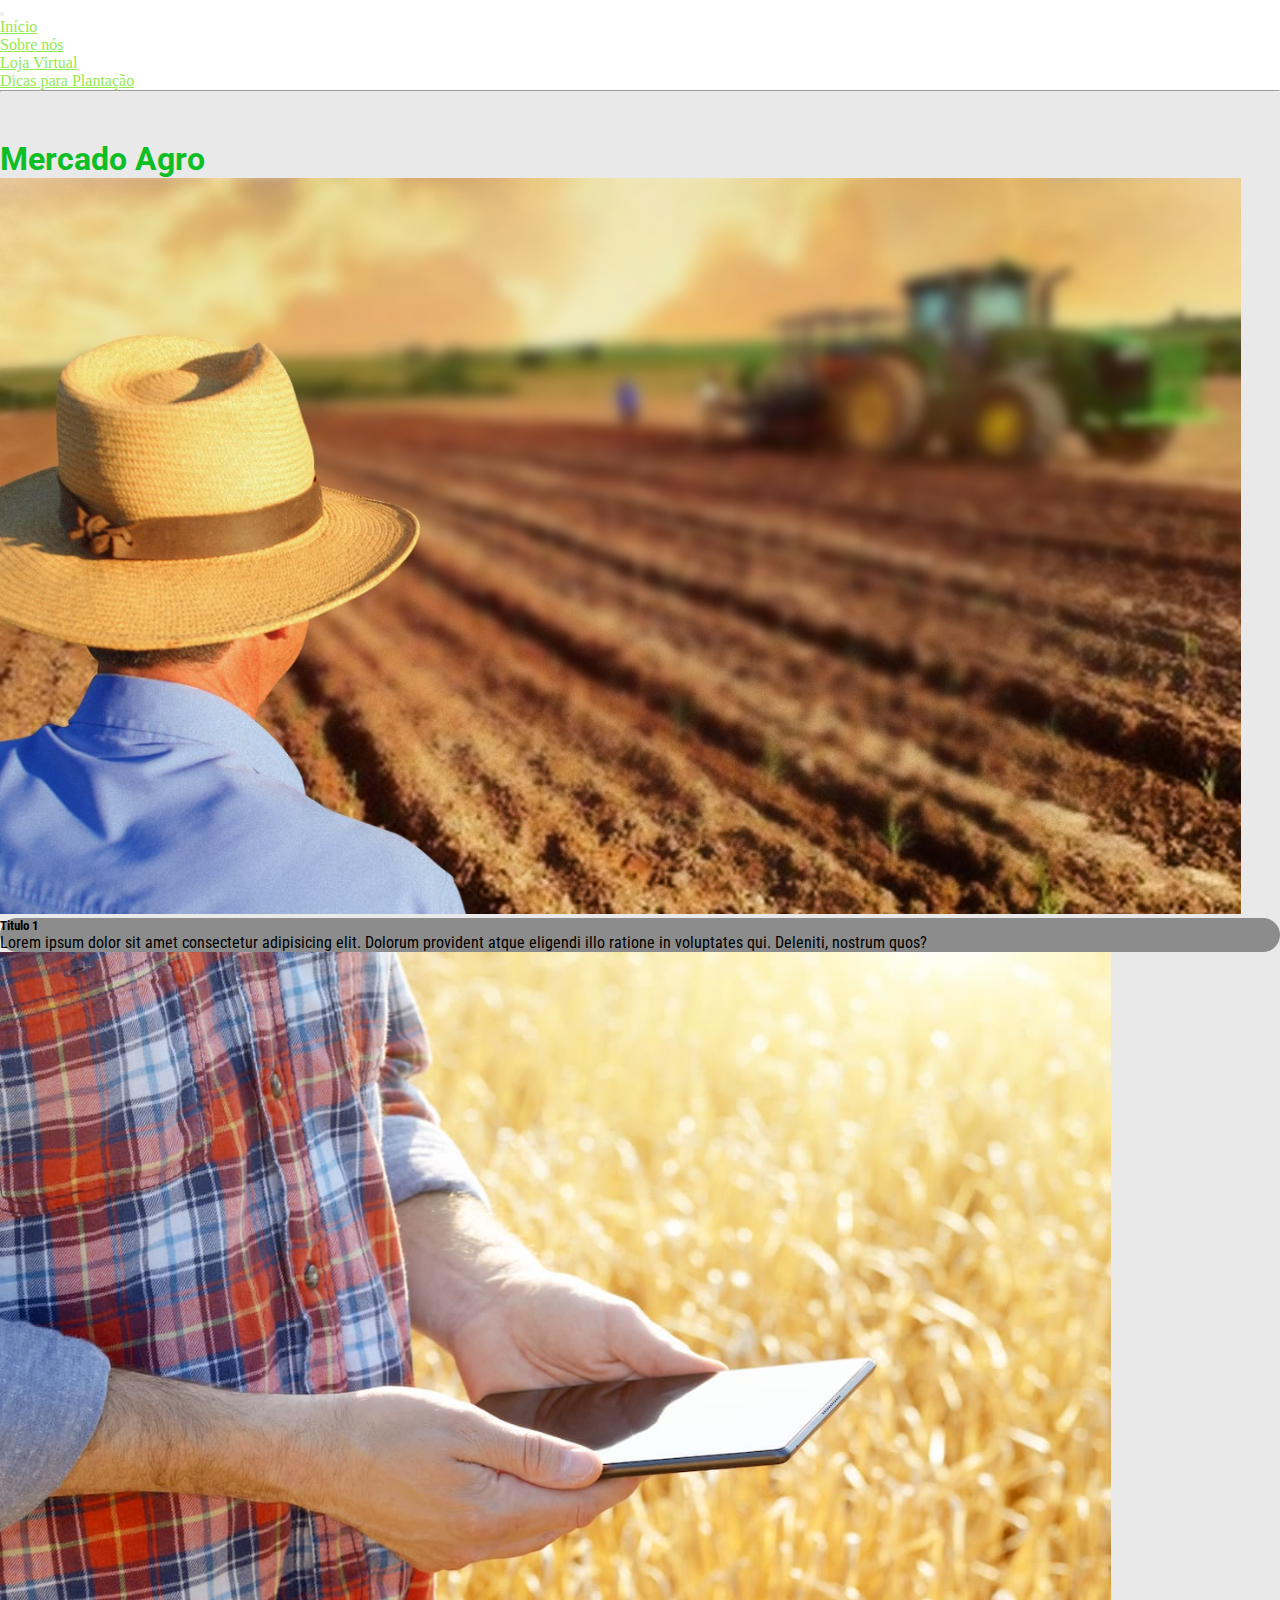
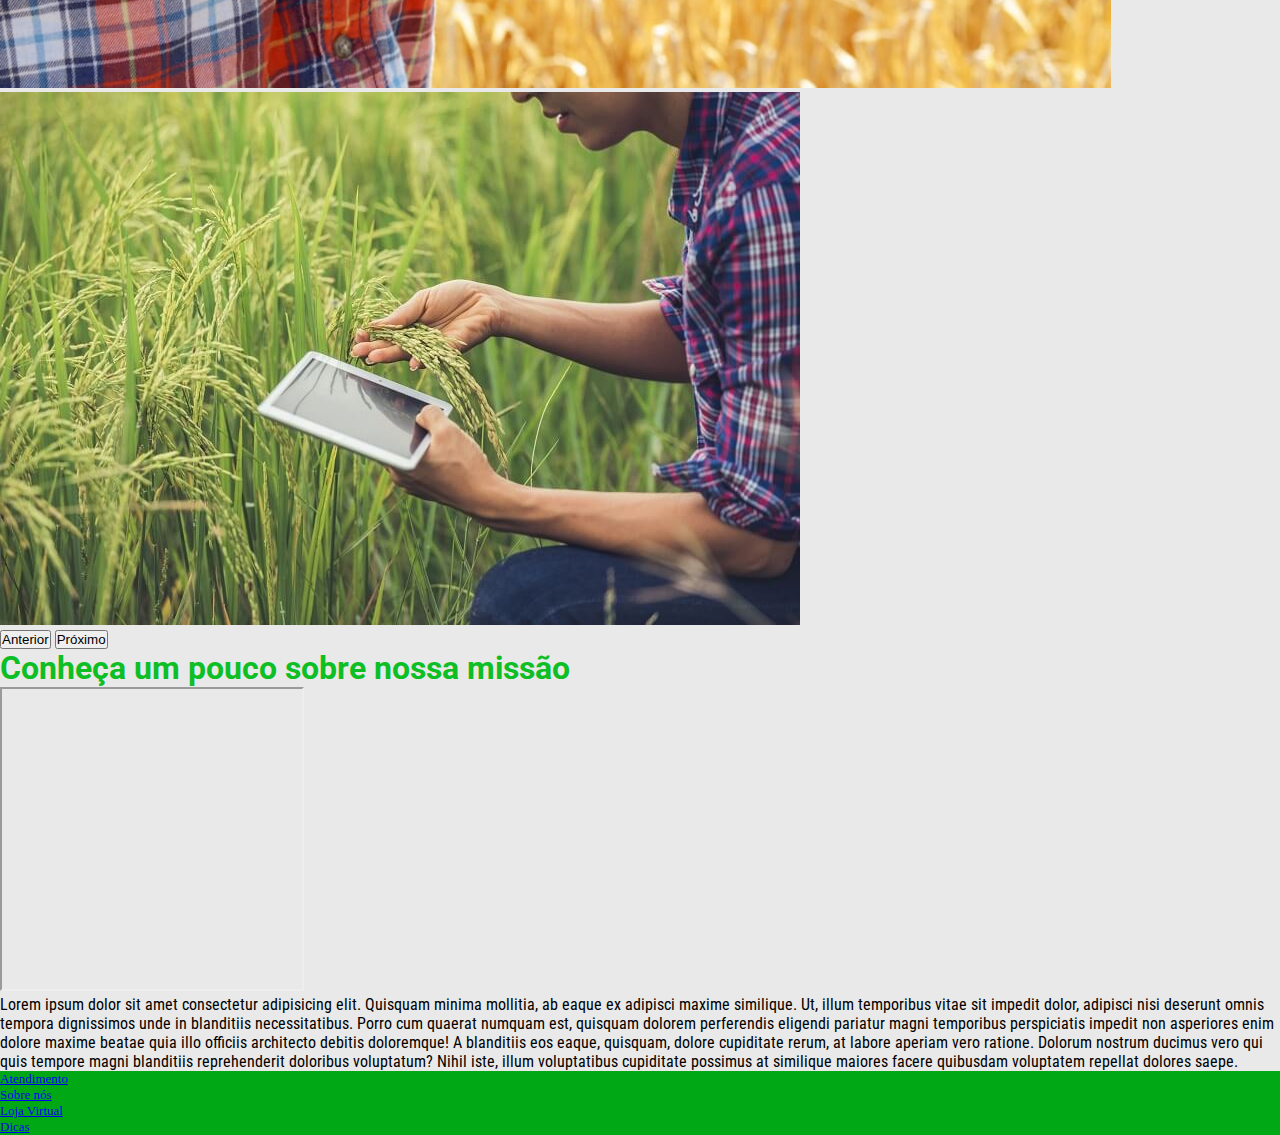
==== index.html @ 84fd8b88 "commit" ====
<!DOCTYPE html>
<html lang="pt-br">
<head>
    <meta charset="UTF-8">
    <meta http-equiv="X-UA-Compatible" content="IE=edge">
    <meta name="viewport" content="width=device-width, initial-scale=1.0">
    <title>Challenge AgroTech</title>
    <link rel="stylesheet" href="style/style.css">
    <link href="https://cdn.jsdelivr.net/npm/bootstrap@5.2.2/dist/css/bootstrap.min.css" rel="stylesheet" integrity="sha384-Zenh87qX5JnK2Jl0vWa8Ck2rdkQ2Bzep5IDxbcnCeuOxjzrPF/et3URy9Bv1WTRi" crossorigin="anonymous">
</head>
<body>
    <!-- Header da Página -->
    <header>
      <nav class="navbar navbar-expand-lg fixed-top navStyle">
        <div class="container-fluid">
          <button class="navbar-toggler" type="button" data-bs-toggle="collapse" data-bs-target="#navbarSupportedContent" aria-controls="navbarSupportedContent" aria-expanded="false" aria-label="Toggle navigation">
            <span class="navbar-toggler-icon"></span>
          </button>
          <div class="collapse navbar-collapse linkStyle" id="navbarSupportedContent">
            <ul class="navbar-nav">
              <li class="nav">
                <a class="nav-link" href="index.html">Início</a>
              </li>
              <li class="nav">
                <a class="nav-link" href="#">Sobre nós</a>
              </li>
              <li class="nav">
                <a class="nav-link" href="lojaVirtual.html">Loja Virtual</a>
              </li>
              <li class="nav">
                <a class="nav-link" href="#">Dicas para Plantação</a>
              </li>
            </ul>
          </div>
        </div>
        <hr>
      </nav>
    </header>
    <main>

      <div class="container-fluid bg-white shadow p-3 mb-2">
        <h1 class="h1 text-center"><span id="titleAgro">Mercado Agro</span></h1>
      </div>
      <div class="container-fluid w-75 mb-5 bg-white shadow rounded-2">
        <div class="row justify-content-center align-content-center">
          <div id="carouselExampleControls"  class="carousel slide w-100 p-3 align-content-center" data-bs-ride="carousel">
            <div class="carousel-inner">
              <div class="carousel-item active" id="imageEntry1">
                <img src="images/imagem1.jpeg" class="d-block w-100 carouselStyle"  alt="...">
                <div class="carousel-caption d-none d-md-block" id="imgStyle1">
                  <h5 id="imageTitle1">Titulo 1</h5>
                  <p id = "imageLabel1">Lorem ipsum dolor sit amet consectetur adipisicing elit. Dolorum provident atque eligendi illo ratione in voluptates qui. Deleniti, nostrum quos?</p>
                </div>
              </div>
            
              <div class="carousel-item">
                <img src="images/imagem2.jpg" class="d-block w-100 carouselStyle" id="imageEntry2" alt="...">
                <div class="carousel-caption d-none d-md-block">
                  <h5 id="imageTitle2"></h5>
                  <p id="imageLabel2"></p>
                </div>
              </div>
              <div class="carousel-item">
                <img src="images/imagem3.jpg" class="d-block w-100 carouselStyle" id="imageEntry3" alt="...">
                <div class="carousel-caption d-none d-md-block">
                  <h5 id="imageTitle3"></h5>
                  <p id="imageLabel3"></p>
                </div>
              </div>
            </div>
            <button class="carousel-control-prev" type="button" data-bs-target="#carouselExampleControls" data-bs-slide="prev">
              <span class="carousel-control-prev-icon" aria-hidden="true"></span>
              <span class="visually-hidden">Anterior</span>
            </button>
            <button class="carousel-control-next" type="button" data-bs-target="#carouselExampleControls" data-bs-slide="next">
              <span class="carousel-control-next-icon" aria-hidden="true"></span>
              <span class="visually-hidden">Próximo</span>
            </button>
          </div>
        </div>
      </div>
      <h1 class="h1 text-center">Conheça um pouco sobre nossa missão</h1>
      <div class="container shadow bg-white mb-3">
        <div class="row p-3">
          <div class="col-md-6">
            <iframe class="w-100 shadow ratio-16x9 rounded-4" height="300"  src="https://www.youtube.com/embed/LXb3EKWsInQ" title="YouTube video player" frameborder="5" allow="accelerometer; autoplay; clipboard-write; encrypted-media; gyroscope; picture-in-picture" allowfullscreen></iframe>  
          </div>
          <div class="col-md-6">
              <p>Lorem ipsum dolor sit amet consectetur adipisicing elit. Quisquam minima mollitia, ab eaque ex adipisci maxime similique. Ut, illum temporibus vitae sit impedit dolor, adipisci nisi deserunt omnis tempora dignissimos unde in blanditiis necessitatibus. Porro cum quaerat numquam est, quisquam dolorem perferendis eligendi pariatur magni temporibus perspiciatis impedit non asperiores enim dolore maxime beatae quia illo officiis architecto debitis doloremque! A blanditiis eos eaque, quisquam, dolore cupiditate rerum, at labore aperiam vero ratione. Dolorum nostrum ducimus vero qui quis tempore magni blanditiis reprehenderit doloribus voluptatum? Nihil iste, illum voluptatibus cupiditate possimus at similique maiores facere quibusdam voluptatem repellat dolores saepe.</p>
          </div>
        </div>
      </div>
      
      <div class="container ">
        <div class="row ">
          </div>
        </div>
      </div>
    </main>

    <footer>
      <div class="container-fluid" id="rodapeStyle">
        <div class="row">
          
            <div class="col-4">
              <ul>
                <li class="nav"><a class="nav-link text-white" href="#">Atendimento</a></li>
                <li class="nav"><a class="nav-link text-white" href="#">Sobre nós</a></li>
                <li class="nav"><a class="nav-link text-white" href="#">Loja Virtual</a></li>
                <li class="nav"><a class="nav-link text-white" href="#">Dicas</a></li>
              </ul>
            </div>
            
        </div>
      </div>
    </footer>
    <script src="https://cdn.jsdelivr.net/npm/bootstrap@5.2.2/dist/js/bootstrap.bundle.min.js" integrity="sha384-OERcA2EqjJCMA+/3y+gxIOqMEjwtxJY7qPCqsdltbNJuaOe923+mo//f6V8Qbsw3" crossorigin="anonymous"></script>
    <script src="js/script.js"></script>
</body>
</html>
---- style/style.css ----
@import url('https://fonts.googleapis.com/css2?family=Roboto+Condensed&display=swap');
@import url('https://fonts.googleapis.com/css2?family=Roboto:ital,wght@0,700;1,400&display=swap');*{
    padding: 0;
    margin: 0;
}
main{
    padding-top: 3em;
    background-color: #e9e9e9;
    font-family: 'Roboto Condensed', sans-serif;
}
@keyframes titleAnimation {
    from {
        font-weight: 200;
        color: #edffdf;
    }
    to {
        
        color: rgb(13, 190, 37);
    }
  }
h1{
    font-family: 'Roboto', sans-serif;
    color: rgb(13, 190, 37);
}
#titleAgro{
   animation-name: titleAnimation;
   animation-duration: 6s;
    color: rgb(13, 190, 37);
}
.linkStyle{
    align-items: center;
    justify-content: right;
}
.linkStyle ul li a{
    color: #94e94f;
    margin-right: 20px;
}
.linkStyle ul li a:hover{
    color: #377504;
}
.navStyle{
    background-color: #fff;
}

.carouselStyle{
    max-height: 46em;
    background-size: contain;
}
#imgStyle1{
    border-radius: 20px;
    background-color: rgba(0, 0, 0, 0.400);
}
#rodapeStyle{
    font-size: small;
    width: 100%;
    background-color: rgb(0, 168, 22);
}
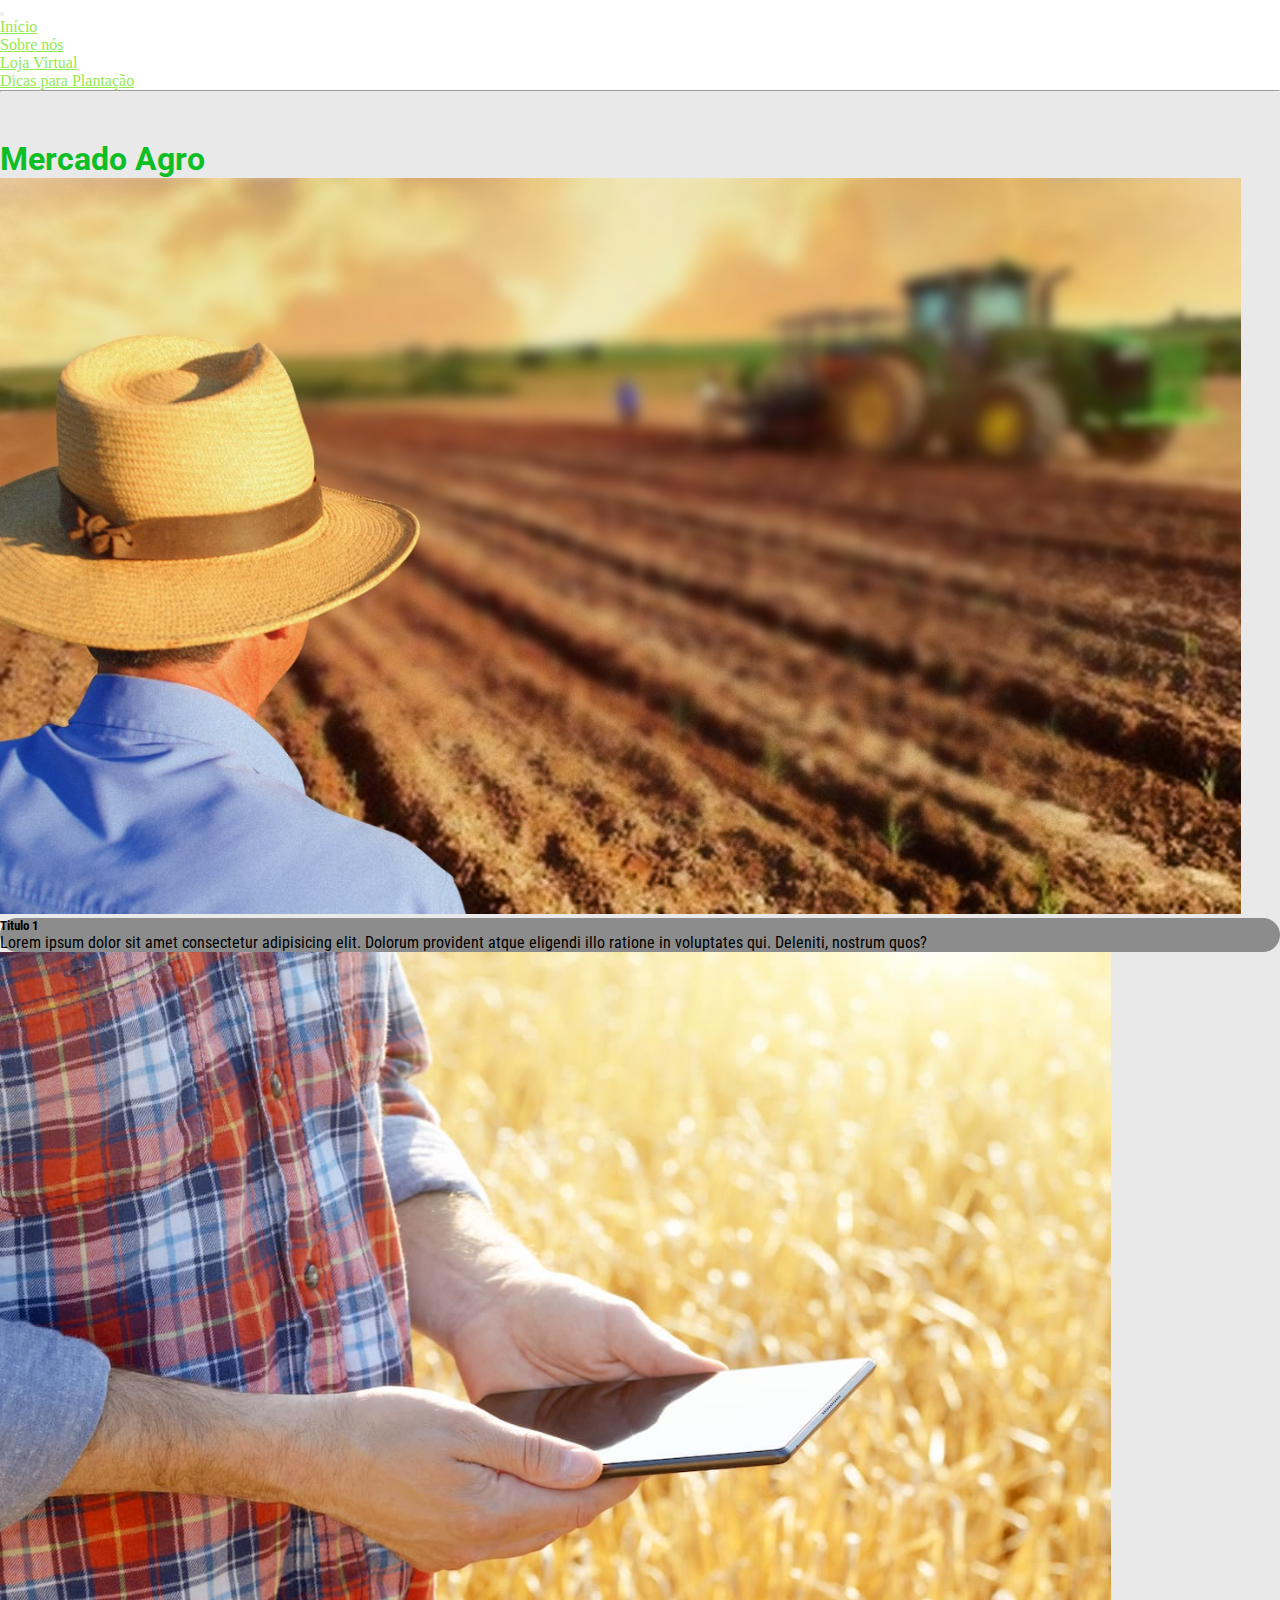
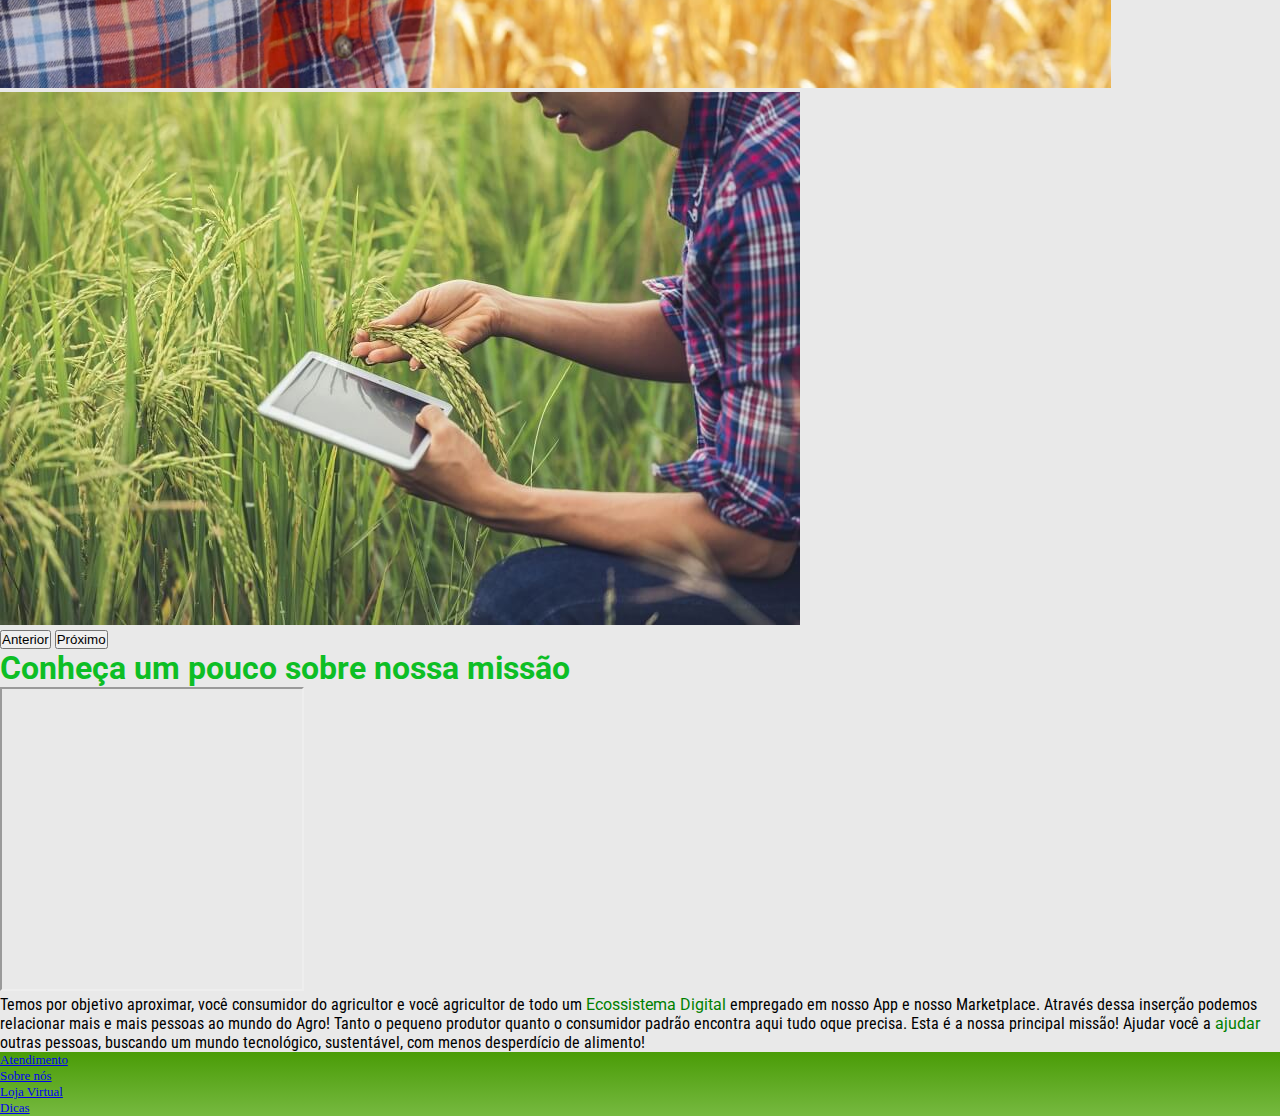
==== commit c92dab63: "commit" ====
--- a/index.html
+++ b/index.html
@@ -86,7 +86,9 @@
             <iframe class="w-100 shadow ratio-16x9 rounded-4" height="300"  src="https://www.youtube.com/embed/LXb3EKWsInQ" title="YouTube video player" frameborder="5" allow="accelerometer; autoplay; clipboard-write; encrypted-media; gyroscope; picture-in-picture" allowfullscreen></iframe>  
           </div>
           <div class="col-md-6">
-              <p>Lorem ipsum dolor sit amet consectetur adipisicing elit. Quisquam minima mollitia, ab eaque ex adipisci maxime similique. Ut, illum temporibus vitae sit impedit dolor, adipisci nisi deserunt omnis tempora dignissimos unde in blanditiis necessitatibus. Porro cum quaerat numquam est, quisquam dolorem perferendis eligendi pariatur magni temporibus perspiciatis impedit non asperiores enim dolore maxime beatae quia illo officiis architecto debitis doloremque! A blanditiis eos eaque, quisquam, dolore cupiditate rerum, at labore aperiam vero ratione. Dolorum nostrum ducimus vero qui quis tempore magni blanditiis reprehenderit doloribus voluptatum? Nihil iste, illum voluptatibus cupiditate possimus at similique maiores facere quibusdam voluptatem repellat dolores saepe.</p>
+              <p>Temos por objetivo aproximar, você consumidor do agricultor e você agricultor de todo um <span class="focusText">Ecossistema Digital</span> empregado em nosso App e nosso Marketplace.
+                Através dessa inserção podemos relacionar mais e mais pessoas ao mundo do Agro! Tanto o pequeno produtor quanto o consumidor padrão encontra aqui tudo oque precisa. Esta é a nossa principal missão! Ajudar você a <span class="focusText">ajudar</span> outras pessoas, buscando um mundo tecnológico, sustentável, com menos desperdício de alimento!
+              </p>
           </div>
         </div>
       </div>
--- a/style/style.css
+++ b/style/style.css
@@ -50,9 +50,14 @@
     border-radius: 20px;
     background-color: rgba(0, 0, 0, 0.400);
 }
+.focusText{
+    font-family: 'Roboto', sans-serif;
+    color: green;
+}
 #rodapeStyle{
     font-size: small;
     width: 100%;
-    background-color: rgb(0, 168, 22);
+    background: rgb(118,185,64);
+    background: linear-gradient(0deg, rgba(118,185,64,1) 0%, rgba(74,156,7,1) 100%);
 }
 
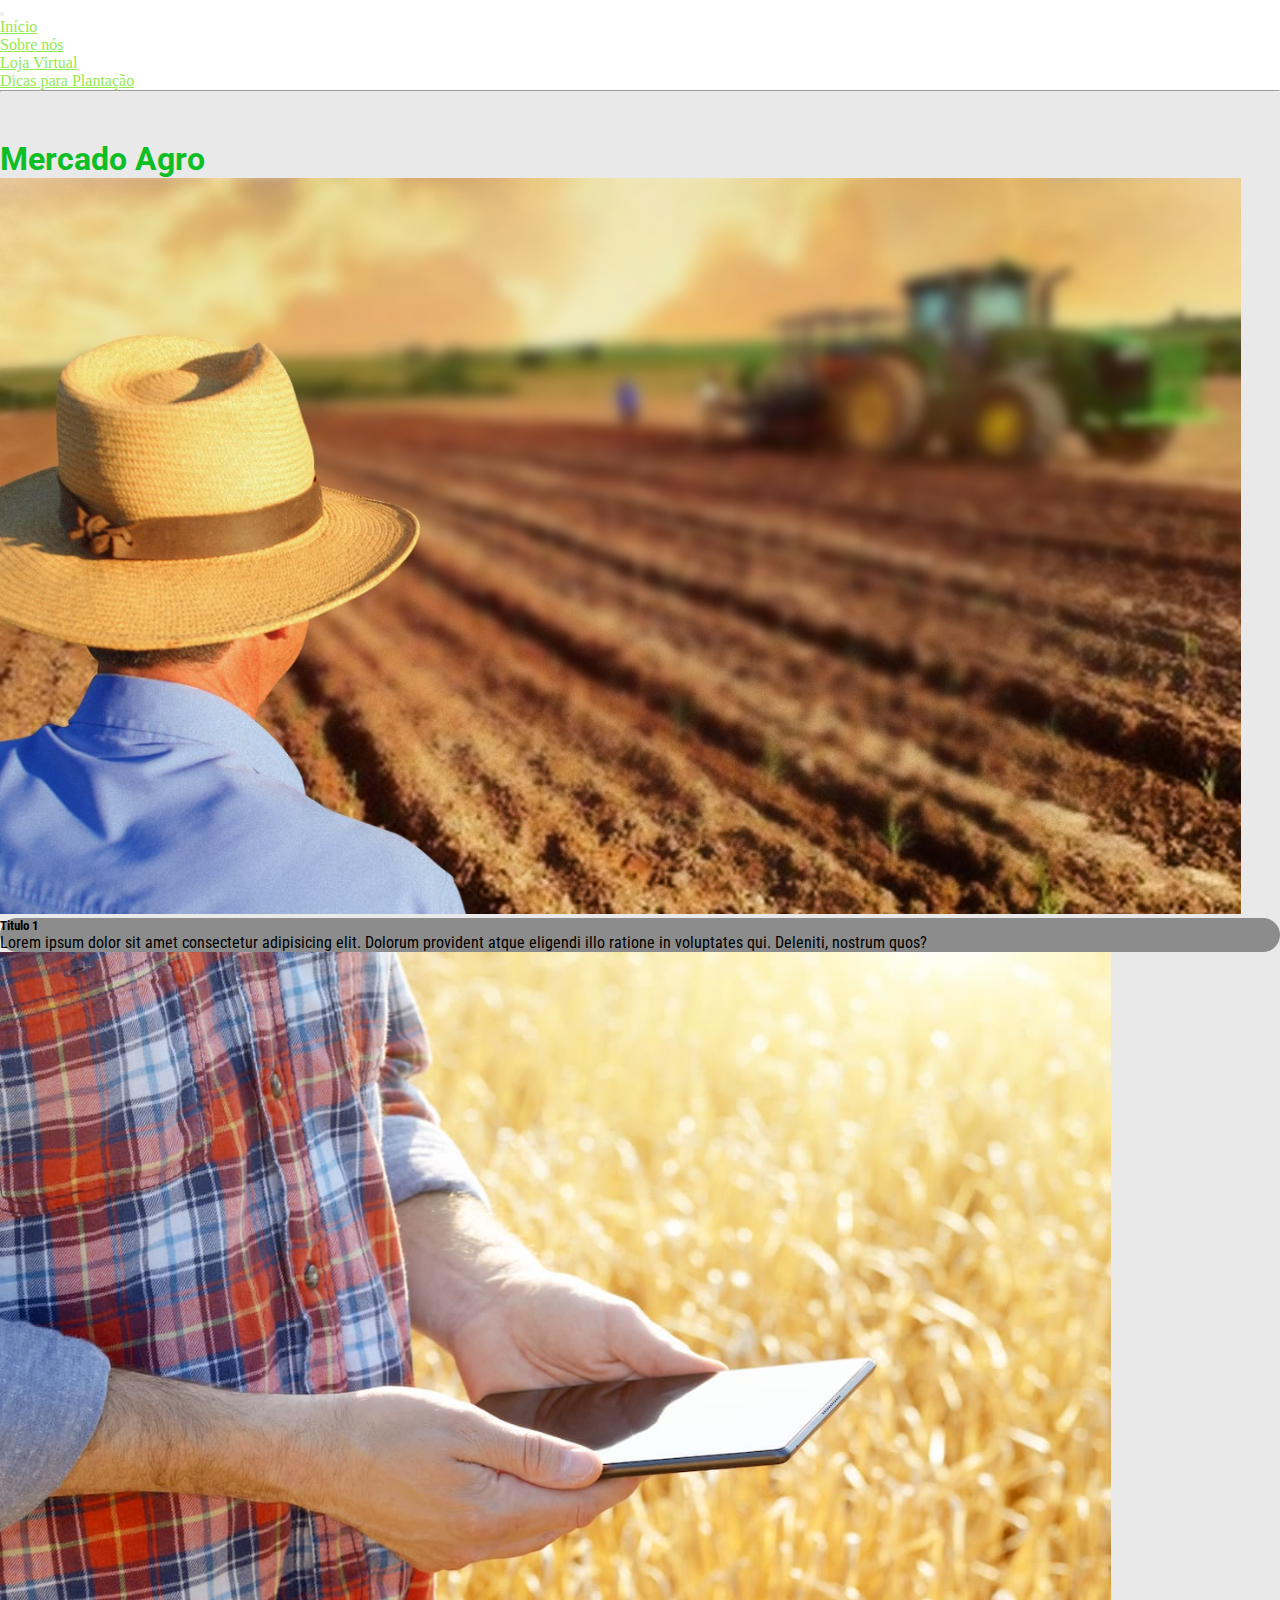
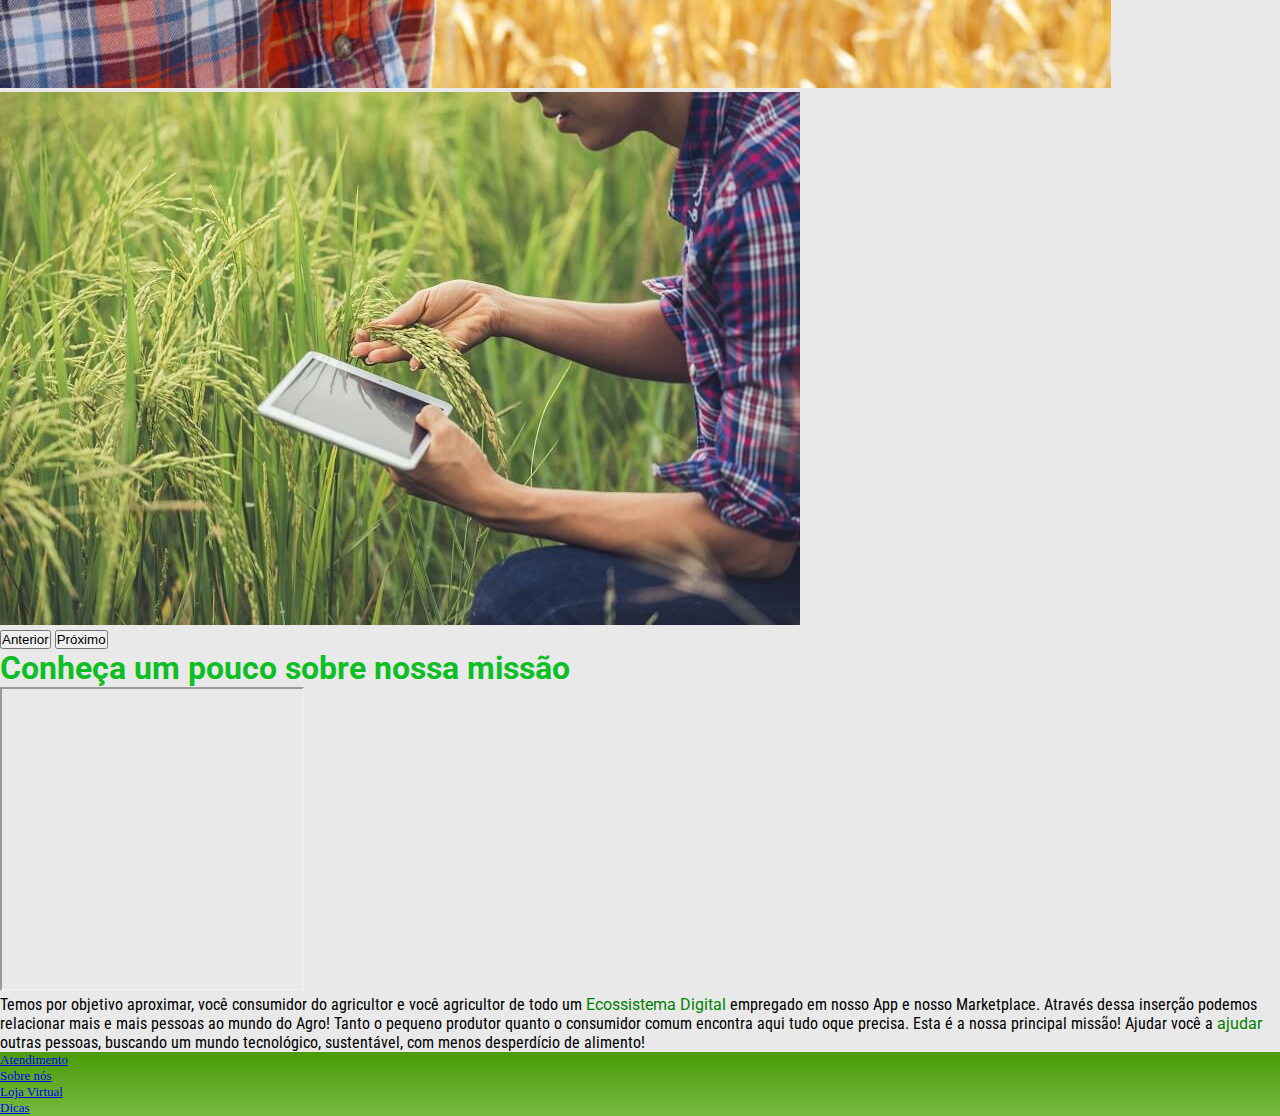
==== commit 29949174: "commit" ====
--- a/index.html
+++ b/index.html
@@ -87,7 +87,7 @@
           </div>
           <div class="col-md-6">
               <p>Temos por objetivo aproximar, você consumidor do agricultor e você agricultor de todo um <span class="focusText">Ecossistema Digital</span> empregado em nosso App e nosso Marketplace.
-                Através dessa inserção podemos relacionar mais e mais pessoas ao mundo do Agro! Tanto o pequeno produtor quanto o consumidor padrão encontra aqui tudo oque precisa. Esta é a nossa principal missão! Ajudar você a <span class="focusText">ajudar</span> outras pessoas, buscando um mundo tecnológico, sustentável, com menos desperdício de alimento!
+                Através dessa inserção podemos relacionar mais e mais pessoas ao mundo do Agro! Tanto o pequeno produtor quanto o consumidor comum encontra aqui tudo oque precisa. Esta é a nossa principal missão! Ajudar você a <span class="focusText">ajudar</span> outras pessoas, buscando um mundo tecnológico, sustentável, com menos desperdício de alimento!
               </p>
           </div>
         </div>
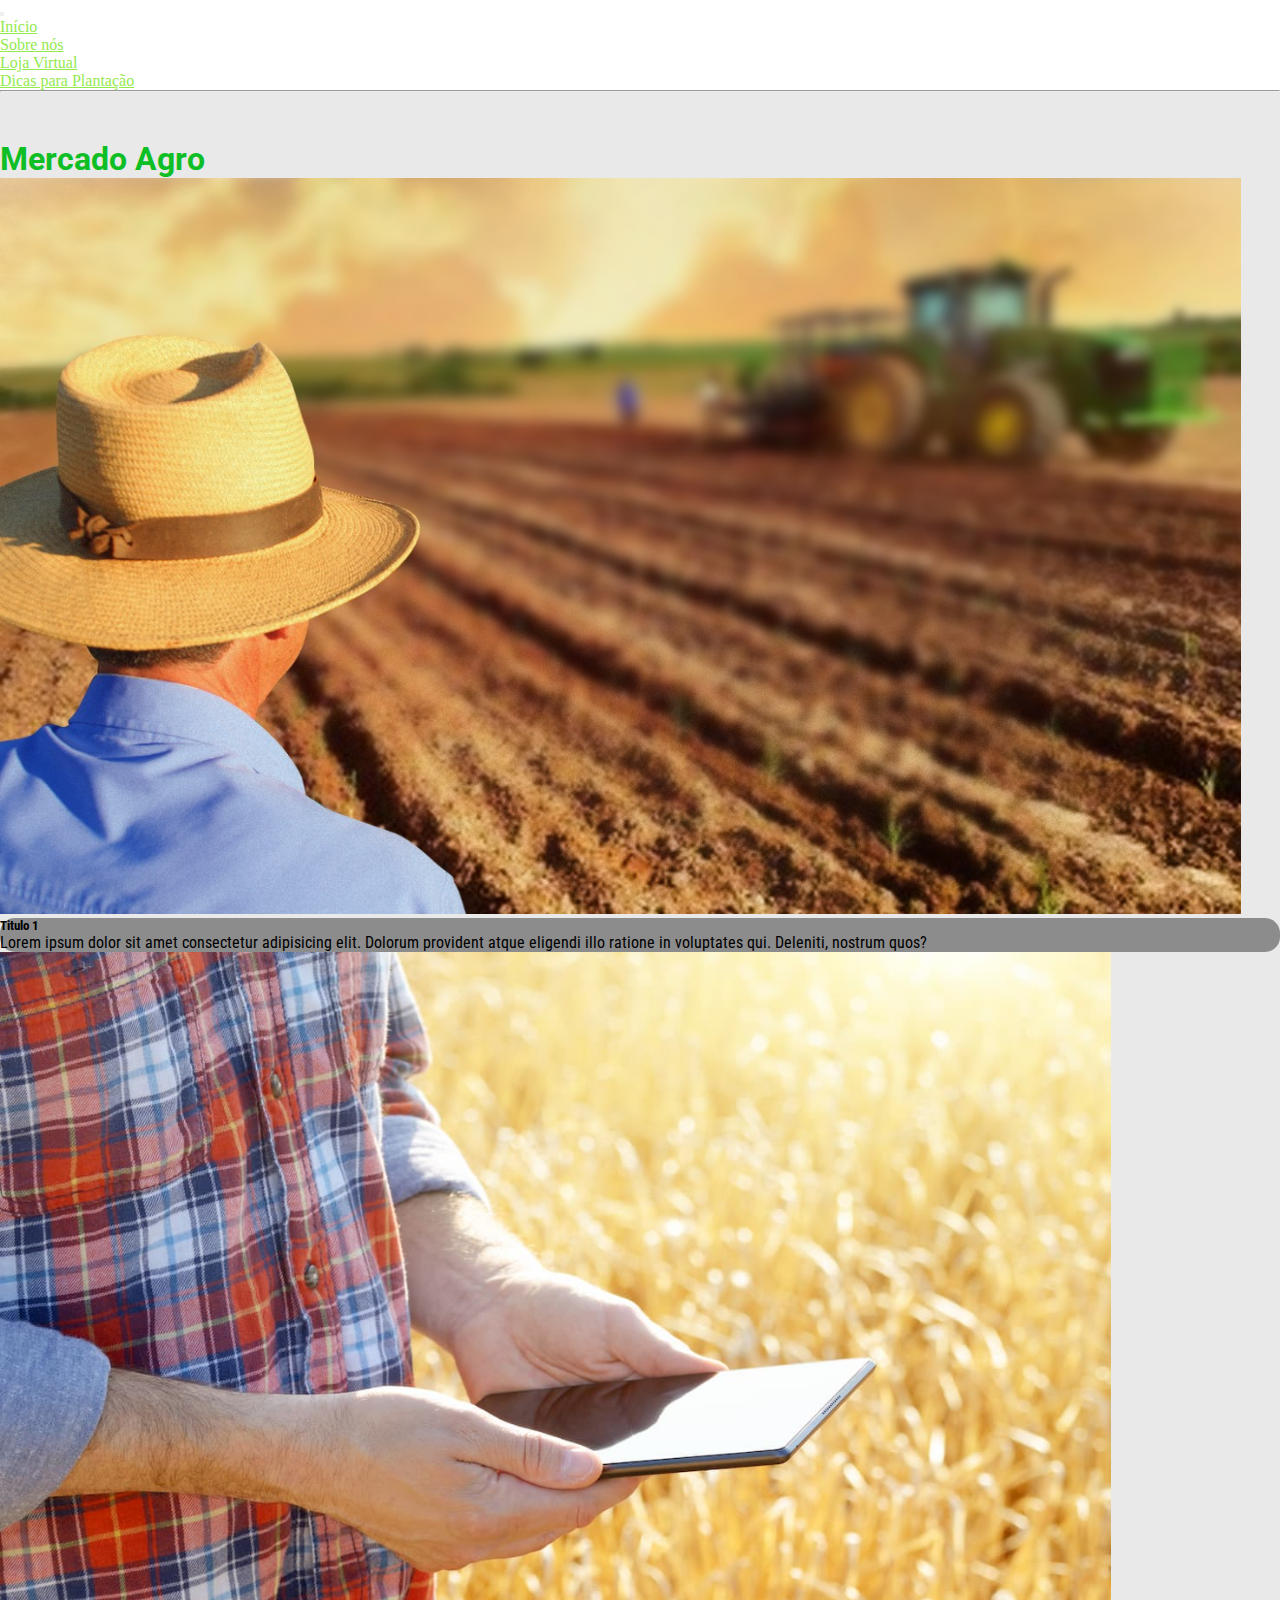
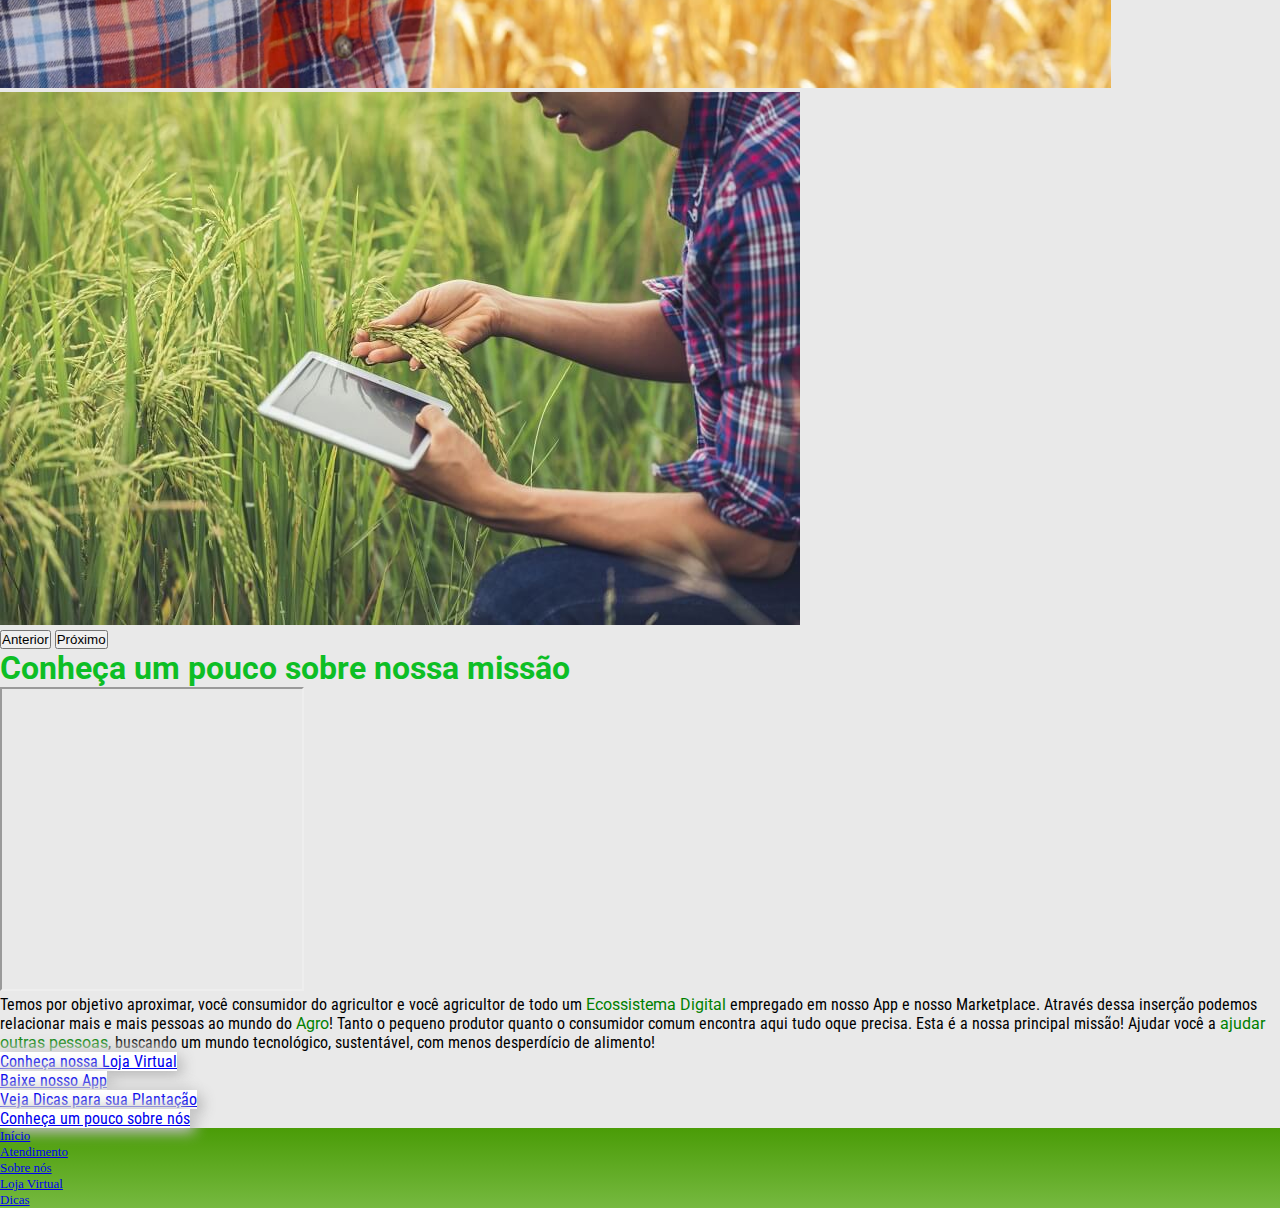
==== commit 1a242c52: "commit" ====
--- a/index.html
+++ b/index.html
@@ -1,22 +1,38 @@
 <!DOCTYPE html>
 <html lang="pt-br">
-<head>
-    <meta charset="UTF-8">
-    <meta http-equiv="X-UA-Compatible" content="IE=edge">
-    <meta name="viewport" content="width=device-width, initial-scale=1.0">
+  <head>
+    <meta charset="UTF-8" />
+    <meta http-equiv="X-UA-Compatible" content="IE=edge" />
+    <meta name="viewport" content="width=device-width, initial-scale=1.0" />
     <title>Challenge AgroTech</title>
-    <link rel="stylesheet" href="style/style.css">
-    <link href="https://cdn.jsdelivr.net/npm/bootstrap@5.2.2/dist/css/bootstrap.min.css" rel="stylesheet" integrity="sha384-Zenh87qX5JnK2Jl0vWa8Ck2rdkQ2Bzep5IDxbcnCeuOxjzrPF/et3URy9Bv1WTRi" crossorigin="anonymous">
-</head>
-<body>
+    <link rel="stylesheet" href="style/style.css" />
+    <link
+      href="https://cdn.jsdelivr.net/npm/bootstrap@5.2.2/dist/css/bootstrap.min.css"
+      rel="stylesheet"
+      integrity="sha384-Zenh87qX5JnK2Jl0vWa8Ck2rdkQ2Bzep5IDxbcnCeuOxjzrPF/et3URy9Bv1WTRi"
+      crossorigin="anonymous"
+    />
+  </head>
+  <body>
     <!-- Header da Página -->
     <header>
       <nav class="navbar navbar-expand-lg fixed-top navStyle">
         <div class="container-fluid">
-          <button class="navbar-toggler" type="button" data-bs-toggle="collapse" data-bs-target="#navbarSupportedContent" aria-controls="navbarSupportedContent" aria-expanded="false" aria-label="Toggle navigation">
+          <button
+            class="navbar-toggler"
+            type="button"
+            data-bs-toggle="collapse"
+            data-bs-target="#navbarSupportedContent"
+            aria-controls="navbarSupportedContent"
+            aria-expanded="false"
+            aria-label="Toggle navigation"
+          >
             <span class="navbar-toggler-icon"></span>
           </button>
-          <div class="collapse navbar-collapse linkStyle" id="navbarSupportedContent">
+          <div
+            class="collapse navbar-collapse linkStyle"
+            id="navbarSupportedContent"
+          >
             <ul class="navbar-nav">
               <li class="nav">
                 <a class="nav-link" href="index.html">Início</a>
@@ -33,47 +49,84 @@
             </ul>
           </div>
         </div>
-        <hr>
+        <hr />
       </nav>
     </header>
     <main>
-
       <div class="container-fluid bg-white shadow p-3 mb-2">
         <h1 class="h1 text-center"><span id="titleAgro">Mercado Agro</span></h1>
       </div>
       <div class="container-fluid w-75 mb-5 bg-white shadow rounded-2">
         <div class="row justify-content-center align-content-center">
-          <div id="carouselExampleControls"  class="carousel slide w-100 p-3 align-content-center" data-bs-ride="carousel">
+          <div
+            id="carouselExampleControls"
+            class="carousel slide w-100 p-3 align-content-center"
+            data-bs-ride="carousel"
+          >
             <div class="carousel-inner">
               <div class="carousel-item active" id="imageEntry1">
-                <img src="images/imagem1.jpeg" class="d-block w-100 carouselStyle"  alt="...">
+                <img
+                  src="images/imagem1.jpeg"
+                  class="d-block w-100 carouselStyle"
+                  alt="..."
+                />
                 <div class="carousel-caption d-none d-md-block" id="imgStyle1">
                   <h5 id="imageTitle1">Titulo 1</h5>
-                  <p id = "imageLabel1">Lorem ipsum dolor sit amet consectetur adipisicing elit. Dolorum provident atque eligendi illo ratione in voluptates qui. Deleniti, nostrum quos?</p>
+                  <p id="imageLabel1">
+                    Lorem ipsum dolor sit amet consectetur adipisicing elit.
+                    Dolorum provident atque eligendi illo ratione in voluptates
+                    qui. Deleniti, nostrum quos?
+                  </p>
                 </div>
               </div>
-            
+
               <div class="carousel-item">
-                <img src="images/imagem2.jpg" class="d-block w-100 carouselStyle" id="imageEntry2" alt="...">
+                <img
+                  src="images/imagem2.jpg"
+                  class="d-block w-100 carouselStyle"
+                  id="imageEntry2"
+                  alt="..."
+                />
                 <div class="carousel-caption d-none d-md-block">
                   <h5 id="imageTitle2"></h5>
                   <p id="imageLabel2"></p>
                 </div>
               </div>
               <div class="carousel-item">
-                <img src="images/imagem3.jpg" class="d-block w-100 carouselStyle" id="imageEntry3" alt="...">
+                <img
+                  src="images/imagem3.jpg"
+                  class="d-block w-100 carouselStyle"
+                  id="imageEntry3"
+                  alt="..."
+                />
                 <div class="carousel-caption d-none d-md-block">
                   <h5 id="imageTitle3"></h5>
                   <p id="imageLabel3"></p>
                 </div>
               </div>
             </div>
-            <button class="carousel-control-prev" type="button" data-bs-target="#carouselExampleControls" data-bs-slide="prev">
-              <span class="carousel-control-prev-icon" aria-hidden="true"></span>
+            <button
+              class="carousel-control-prev"
+              type="button"
+              data-bs-target="#carouselExampleControls"
+              data-bs-slide="prev"
+            >
+              <span
+                class="carousel-control-prev-icon"
+                aria-hidden="true"
+              ></span>
               <span class="visually-hidden">Anterior</span>
             </button>
-            <button class="carousel-control-next" type="button" data-bs-target="#carouselExampleControls" data-bs-slide="next">
-              <span class="carousel-control-next-icon" aria-hidden="true"></span>
+            <button
+              class="carousel-control-next"
+              type="button"
+              data-bs-target="#carouselExampleControls"
+              data-bs-slide="next"
+            >
+              <span
+                class="carousel-control-next-icon"
+                aria-hidden="true"
+              ></span>
               <span class="visually-hidden">Próximo</span>
             </button>
           </div>
@@ -83,18 +136,48 @@
       <div class="container shadow bg-white mb-3">
         <div class="row p-3">
           <div class="col-md-6">
-            <iframe class="w-100 shadow ratio-16x9 rounded-4" height="300"  src="https://www.youtube.com/embed/LXb3EKWsInQ" title="YouTube video player" frameborder="5" allow="accelerometer; autoplay; clipboard-write; encrypted-media; gyroscope; picture-in-picture" allowfullscreen></iframe>  
-          </div>
-          <div class="col-md-6">
-              <p>Temos por objetivo aproximar, você consumidor do agricultor e você agricultor de todo um <span class="focusText">Ecossistema Digital</span> empregado em nosso App e nosso Marketplace.
-                Através dessa inserção podemos relacionar mais e mais pessoas ao mundo do Agro! Tanto o pequeno produtor quanto o consumidor comum encontra aqui tudo oque precisa. Esta é a nossa principal missão! Ajudar você a <span class="focusText">ajudar</span> outras pessoas, buscando um mundo tecnológico, sustentável, com menos desperdício de alimento!
-              </p>
-          </div>
-        </div>
-      </div>
-      
-      <div class="container ">
-        <div class="row ">
+            <iframe
+              class="w-100 shadow ratio-16x9 rounded-4"
+              height="300"
+              src="https://www.youtube.com/embed/LXb3EKWsInQ"
+              title="YouTube video player"
+              frameborder="5"
+              allow="accelerometer; autoplay; clipboard-write; encrypted-media; gyroscope; picture-in-picture"
+              allowfullscreen
+            ></iframe>
+          </div>
+          <div class="col-md-6">
+            <p>
+              Temos por objetivo aproximar, você consumidor do agricultor e você
+              agricultor de todo um
+              <span class="focusText">Ecossistema Digital</span> empregado em
+              nosso App e nosso Marketplace. Através dessa inserção podemos
+              relacionar mais e mais pessoas ao mundo do
+              <span class="focusText">Agro</span>! Tanto o pequeno produtor
+              quanto o consumidor comum encontra aqui tudo oque precisa. Esta é
+              a nossa principal missão! Ajudar você a
+              <span class="focusText">ajudar outras pessoas</span>, buscando um
+              mundo tecnológico, sustentável, com menos desperdício de alimento!
+            </p>
+          </div>
+        </div>
+      </div>
+
+      <div class="container pb-3 mt-5">
+        <div class="row mb-3">
+          <div class="col-md-6">
+            <a href="lojaVirtual.html" class="btn w-100 text-center p-3 text-success mt-2" id="buttonLinkStyle">Conheça nossa Loja Virtual</a>
+          </div>
+          <div class="col-md-6">
+            <a href="#" class="btn w-100 text-center p-3 text-success mt-2" id="buttonLinkStyle">Baixe nosso App</a>
+          </div>
+        </div>
+        <div class="row">
+          <div class="col-md-6">
+            <a href="#" class="btn w-100 text-center p-3 text-success mt-2" id="buttonLinkStyle">Veja Dicas para sua Plantação</a>
+          </div>
+          <div class="col-md-6">
+            <a href="#" class="btn w-100 text-center p-3 text-success mt-2" id="buttonLinkStyle">Conheça um pouco sobre nós</a>
           </div>
         </div>
       </div>
@@ -102,21 +185,36 @@
 
     <footer>
       <div class="container-fluid" id="rodapeStyle">
-        <div class="row">
-          
-            <div class="col-4">
-              <ul>
-                <li class="nav"><a class="nav-link text-white" href="#">Atendimento</a></li>
-                <li class="nav"><a class="nav-link text-white" href="#">Sobre nós</a></li>
-                <li class="nav"><a class="nav-link text-white" href="#">Loja Virtual</a></li>
-                <li class="nav"><a class="nav-link text-white" href="#">Dicas</a></li>
-              </ul>
-            </div>
-            
+        <div class="row p-4">
+          <div class="col-4">
+            <ul class="d-flex">
+              <li class="nav">
+                <a class="nav-link text-white" href="index.html">Início</a>
+              </li>
+              <li class="nav">
+                <a class="nav-link text-white" href="#">Atendimento</a>
+              </li>
+              <li class="nav">
+                <a class="nav-link text-white" href="#">Sobre nós</a>
+              </li>
+              <li class="nav">
+                <a class="nav-link text-white" href="lojaVirtual.html"
+                  >Loja Virtual</a
+                >
+              </li>
+              <li class="nav">
+                <a class="nav-link text-white" href="#">Dicas</a>
+              </li>
+            </ul>
+          </div>
         </div>
       </div>
     </footer>
-    <script src="https://cdn.jsdelivr.net/npm/bootstrap@5.2.2/dist/js/bootstrap.bundle.min.js" integrity="sha384-OERcA2EqjJCMA+/3y+gxIOqMEjwtxJY7qPCqsdltbNJuaOe923+mo//f6V8Qbsw3" crossorigin="anonymous"></script>
+    <script
+      src="https://cdn.jsdelivr.net/npm/bootstrap@5.2.2/dist/js/bootstrap.bundle.min.js"
+      integrity="sha384-OERcA2EqjJCMA+/3y+gxIOqMEjwtxJY7qPCqsdltbNJuaOe923+mo//f6V8Qbsw3"
+      crossorigin="anonymous"
+    ></script>
     <script src="js/script.js"></script>
-</body>
-</html>+  </body>
+</html>
--- a/style/style.css
+++ b/style/style.css
@@ -8,6 +8,7 @@
     background-color: #e9e9e9;
     font-family: 'Roboto Condensed', sans-serif;
 }
+
 @keyframes titleAnimation {
     from {
         font-weight: 200;
@@ -43,16 +44,22 @@
 }
 
 .carouselStyle{
+    transition-duration: '2s';
     max-height: 46em;
     background-size: contain;
 }
 #imgStyle1{
-    border-radius: 20px;
+    border-radius: 15px;
     background-color: rgba(0, 0, 0, 0.400);
 }
 .focusText{
     font-family: 'Roboto', sans-serif;
     color: green;
+}
+#buttonLinkStyle{
+    background: #fff;
+    box-shadow:  5px 5px 14px #bababa,
+             -5px -5px 14px #d9d9d9;
 }
 #rodapeStyle{
     font-size: small;
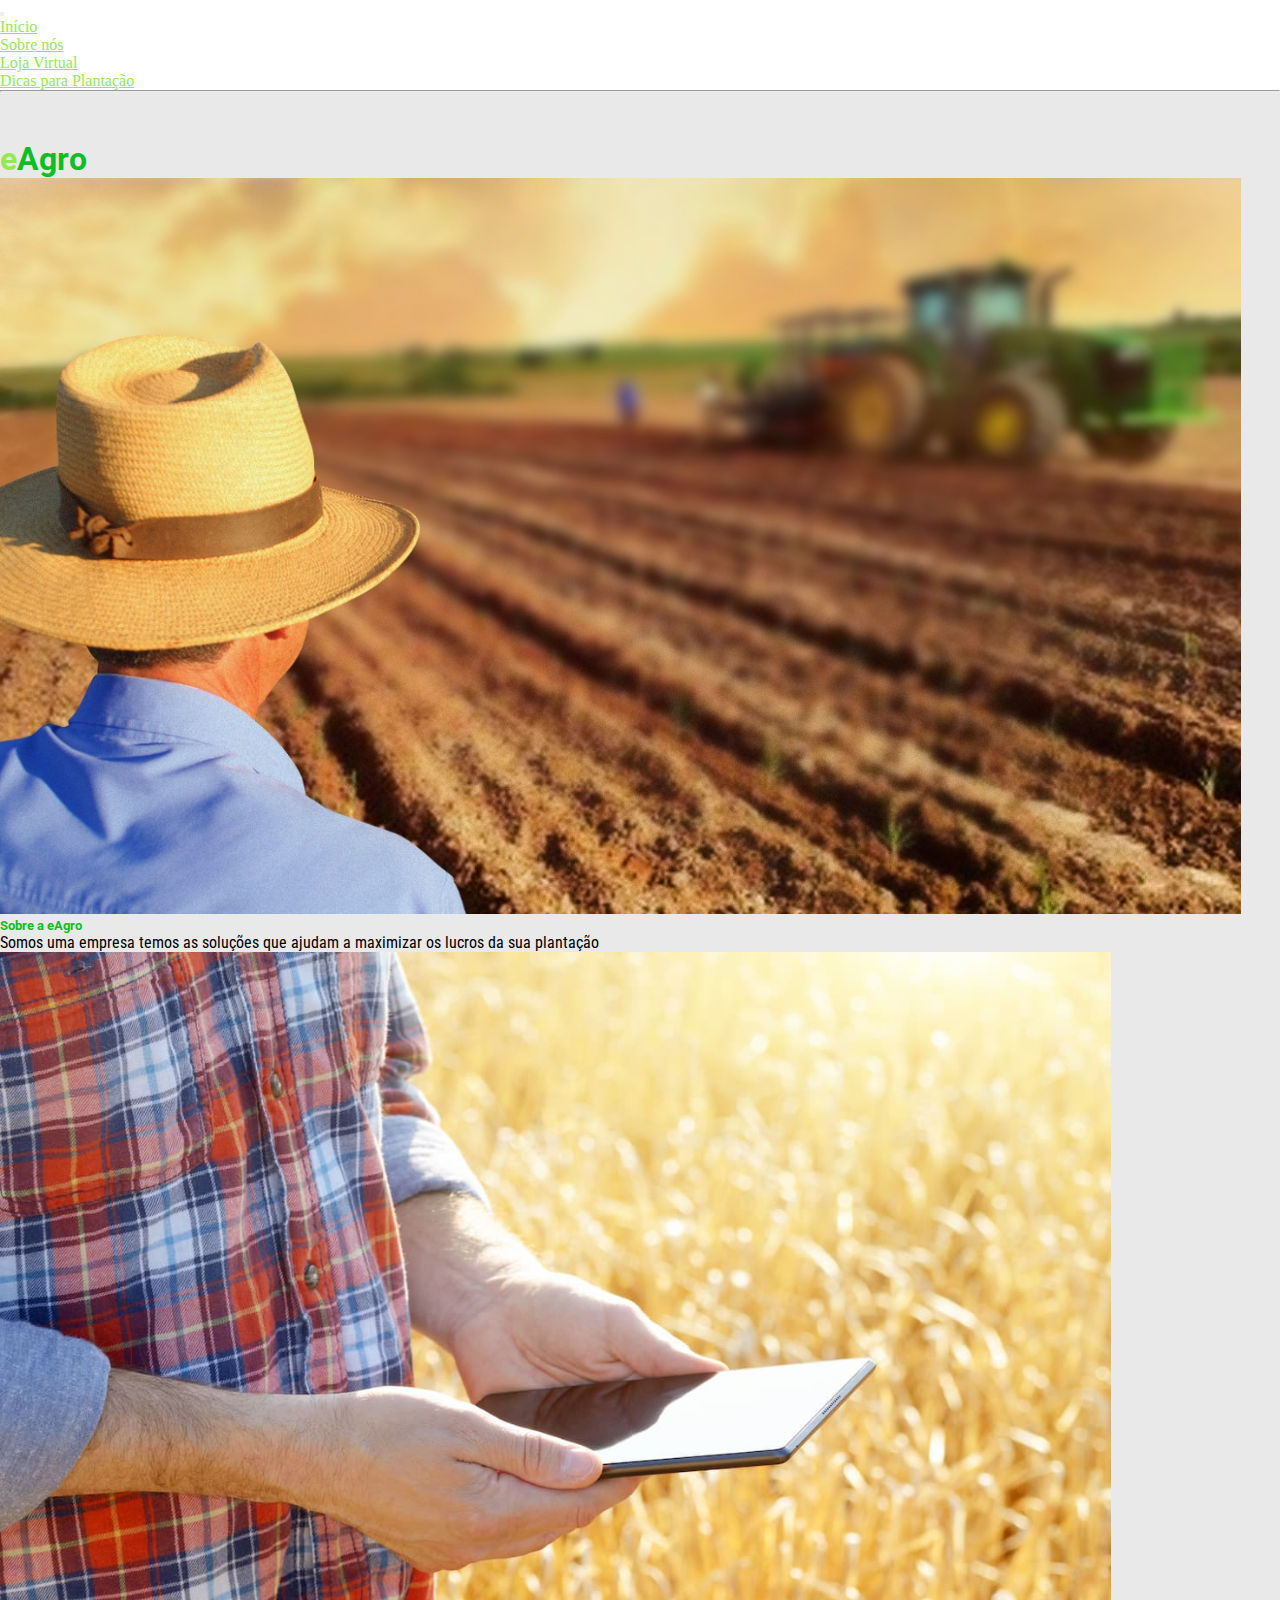
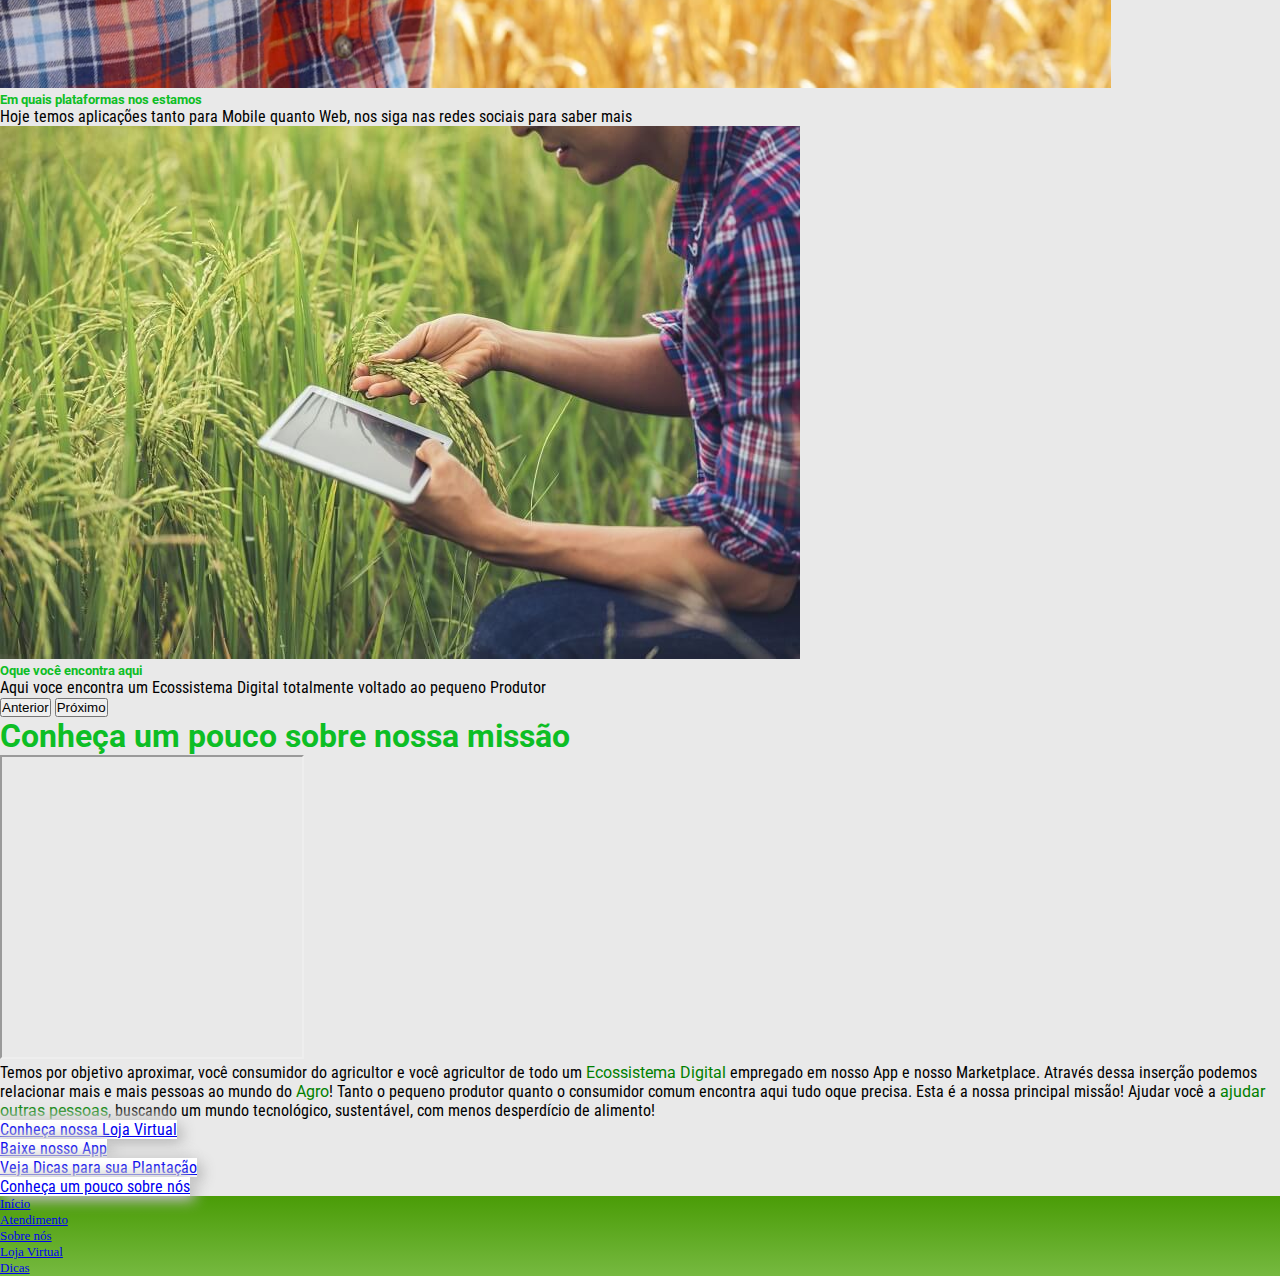
==== commit 6ab1286d: "commit" ====
--- a/index.html
+++ b/index.html
@@ -14,7 +14,6 @@
     />
   </head>
   <body>
-    <!-- Header da Página -->
     <header>
       <nav class="navbar navbar-expand-lg fixed-top navStyle">
         <div class="container-fluid">
@@ -44,7 +43,7 @@
                 <a class="nav-link" href="lojaVirtual.html">Loja Virtual</a>
               </li>
               <li class="nav">
-                <a class="nav-link" href="#">Dicas para Plantação</a>
+                <a class="nav-link" href="dicasPlantacao.html">Dicas para Plantação</a>
               </li>
             </ul>
           </div>
@@ -54,7 +53,10 @@
     </header>
     <main>
       <div class="container-fluid bg-white shadow p-3 mb-2">
-        <h1 class="h1 text-center"><span id="titleAgro">Mercado Agro</span></h1>
+        <div id="logo"></div>
+        <h1 class="h1 text-center">
+          <span id="titleAgro">e<span id="titleAgro2">Agro</span></span>
+        </h1>
       </div>
       <div class="container-fluid w-75 mb-5 bg-white shadow rounded-2">
         <div class="row justify-content-center align-content-center">
@@ -64,46 +66,48 @@
             data-bs-ride="carousel"
           >
             <div class="carousel-inner">
-              <div class="carousel-item active" id="imageEntry1">
+              <div class="carousel-item active" id="imageEntry">
                 <img
                   src="images/imagem1.jpeg"
                   class="d-block w-100 carouselStyle"
-                  alt="..."
+                  alt="imagem agricultor"
                 />
-                <div class="carousel-caption d-none d-md-block" id="imgStyle1">
-                  <h5 id="imageTitle1">Titulo 1</h5>
-                  <p id="imageLabel1">
-                    Lorem ipsum dolor sit amet consectetur adipisicing elit.
-                    Dolorum provident atque eligendi illo ratione in voluptates
-                    qui. Deleniti, nostrum quos?
+                <div class="carousel-caption d-none d-md-block" id="imgStyle">
+                  <h5>Sobre a eAgro</h5>
+                  <p>
+                    Somos uma empresa temos as soluções que ajudam a maximizar os lucros da sua plantação 
+                  </p>
+                </div>
+              </div>
+              <div class="carousel-item" id="imageEntry">
+                <img
+                  src="images/imagem2.jpg"
+                  class="d-block w-100 carouselStyle"
+                  alt="imagem agricultor"
+                />
+                <div class="carousel-caption d-none d-md-block" id="imgStyle">
+                  <h5>Em quais plataformas nos estamos</h5>
+                  <p>
+                    Hoje temos aplicações tanto para Mobile quanto Web, nos siga nas redes sociais para saber mais 
+                  </p>
+                </div>
+              </div>
+              <div class="carousel-item" id="imageEntry">
+                <img
+                  src="images/imagem3.jpg"
+                  class="d-block w-100 carouselStyle"
+                  alt="imagem agricultor"
+                />
+                <div class="carousel-caption d-none d-md-block" id="imgStyle">
+                  <h5>Oque você encontra aqui</h5>
+                  <p>
+                    Aqui voce encontra um Ecossistema Digital totalmente voltado ao pequeno Produtor  
                   </p>
                 </div>
               </div>
 
-              <div class="carousel-item">
-                <img
-                  src="images/imagem2.jpg"
-                  class="d-block w-100 carouselStyle"
-                  id="imageEntry2"
-                  alt="..."
-                />
-                <div class="carousel-caption d-none d-md-block">
-                  <h5 id="imageTitle2"></h5>
-                  <p id="imageLabel2"></p>
-                </div>
-              </div>
-              <div class="carousel-item">
-                <img
-                  src="images/imagem3.jpg"
-                  class="d-block w-100 carouselStyle"
-                  id="imageEntry3"
-                  alt="..."
-                />
-                <div class="carousel-caption d-none d-md-block">
-                  <h5 id="imageTitle3"></h5>
-                  <p id="imageLabel3"></p>
-                </div>
-              </div>
+              
+              
             </div>
             <button
               class="carousel-control-prev"
@@ -166,18 +170,38 @@
       <div class="container pb-3 mt-5">
         <div class="row mb-3">
           <div class="col-md-6">
-            <a href="lojaVirtual.html" class="btn w-100 text-center p-3 text-success mt-2" id="buttonLinkStyle">Conheça nossa Loja Virtual</a>
-          </div>
-          <div class="col-md-6">
-            <a href="#" class="btn w-100 text-center p-3 text-success mt-2" id="buttonLinkStyle">Baixe nosso App</a>
+            <a
+              href="lojaVirtual.html"
+              class="btn w-100 text-center p-3 text-success mt-2"
+              id="buttonLinkStyle"
+              >Conheça nossa Loja Virtual</a
+            >
+          </div>
+          <div class="col-md-6">
+            <a
+              href="#"
+              class="btn w-100 text-center p-3 text-success mt-2"
+              id="buttonLinkStyle"
+              >Baixe nosso App</a
+            >
           </div>
         </div>
         <div class="row">
           <div class="col-md-6">
-            <a href="#" class="btn w-100 text-center p-3 text-success mt-2" id="buttonLinkStyle">Veja Dicas para sua Plantação</a>
-          </div>
-          <div class="col-md-6">
-            <a href="#" class="btn w-100 text-center p-3 text-success mt-2" id="buttonLinkStyle">Conheça um pouco sobre nós</a>
+            <a
+              href="dicasPlantacao.html"
+              class="btn w-100 text-center p-3 text-success mt-2"
+              id="buttonLinkStyle"
+              >Veja Dicas para sua Plantação</a
+            >
+          </div>
+          <div class="col-md-6">
+            <a
+              href="#"
+              class="btn w-100 text-center p-3 text-success mt-2"
+              id="buttonLinkStyle"
+              >Conheça um pouco sobre nós</a
+            >
           </div>
         </div>
       </div>
@@ -203,7 +227,7 @@
                 >
               </li>
               <li class="nav">
-                <a class="nav-link text-white" href="#">Dicas</a>
+                <a class="nav-link text-white" href="dicasPlantacao.html">Dicas</a>
               </li>
             </ul>
           </div>
--- a/style/style.css
+++ b/style/style.css
@@ -1,29 +1,54 @@
 @import url('https://fonts.googleapis.com/css2?family=Roboto+Condensed&display=swap');
-@import url('https://fonts.googleapis.com/css2?family=Roboto:ital,wght@0,700;1,400&display=swap');*{
+@import url('https://fonts.googleapis.com/css2?family=Roboto:ital,wght@0,700;1,400&display=swap');
+*{
     padding: 0;
     margin: 0;
 }
+
 main{
     padding-top: 3em;
     background-color: #e9e9e9;
     font-family: 'Roboto Condensed', sans-serif;
 }
 
-@keyframes titleAnimation {
-    from {
-        font-weight: 200;
-        color: #edffdf;
-    }
-    to {
-        
-        color: rgb(13, 190, 37);
-    }
-  }
 h1{
     font-family: 'Roboto', sans-serif;
     color: rgb(13, 190, 37);
 }
+h5{
+    font-family: 'Roboto', sans-serif;
+    color: rgb(13, 190, 37);
+}
+@keyframes titleAnimation {
+    from {
+        opacity: 10%;
+    }
+    to {
+        opacity: 100%;
+    }
+}
+@keyframes opacity{
+    from{
+        opacity: 73%;
+    }
+    to{
+        opacity: 100%;
+    }
+}
+#logo{
+    background-repeat: no-repeat;
+    background-size: contain;
+    background-image: url(images/logo.jpg);
+    position: absolute;
+    display: flex;
+    border-radius: 80px;
+}
 #titleAgro{
+   animation-name: titleAnimation;
+   animation-duration: 6s;
+    color: #94e94f;
+}
+#titleAgro2{
    animation-name: titleAnimation;
    animation-duration: 6s;
     color: rgb(13, 190, 37);
@@ -32,7 +57,7 @@
     align-items: center;
     justify-content: right;
 }
-.linkStyle ul li a{
+.linkStyle ul li a{ 
     color: #94e94f;
     margin-right: 20px;
 }
@@ -42,9 +67,9 @@
 .navStyle{
     background-color: #fff;
 }
-
 .carouselStyle{
-    transition-duration: '2s';
+    animation-name: opacity;
+    animation-duration: 3s;
     max-height: 46em;
     background-size: contain;
 }
@@ -68,3 +93,53 @@
     background: linear-gradient(0deg, rgba(118,185,64,1) 0%, rgba(74,156,7,1) 100%);
 }
 
+
+
+.dicas{
+    margin: 20px 23px 25px 13px;
+    border: 1px solid #377504;
+    padding: 5px;
+    width: 315px;
+    height: 320px;
+    display: inline-block;
+    border-collapse: collapse;
+    border-radius: 5px;
+}
+
+#imgPlantacao{
+    width: 100%;
+    height: 400px;
+    margin-top: 20px;
+    border-radius: 5px;
+}
+
+
+.lojaPrincipal{
+    margin-left: 100px;
+    margin-top: 25px;
+}
+
+
+#item01,#item02,#item03,#item04,#item05,#item06,
+#item07,#item08,#item09,#item10,#item11,#item12{
+    box-sizing: border-box;
+    display:inline-block ;
+    margin: 10px;
+    border:1px solid #377504;
+    width: 20%;
+    height: 450px;
+    align-content:space-around;
+}
+
+.precoInsumos{
+    color: #61c311;
+    font-size: 27px;
+    font-weight: bold;
+    width: 230px;
+    background-image: url('');
+    background-size: 21%;
+    background-repeat: no-repeat;
+    background-position: absolute;
+    background-position-x: 175px;
+}
+
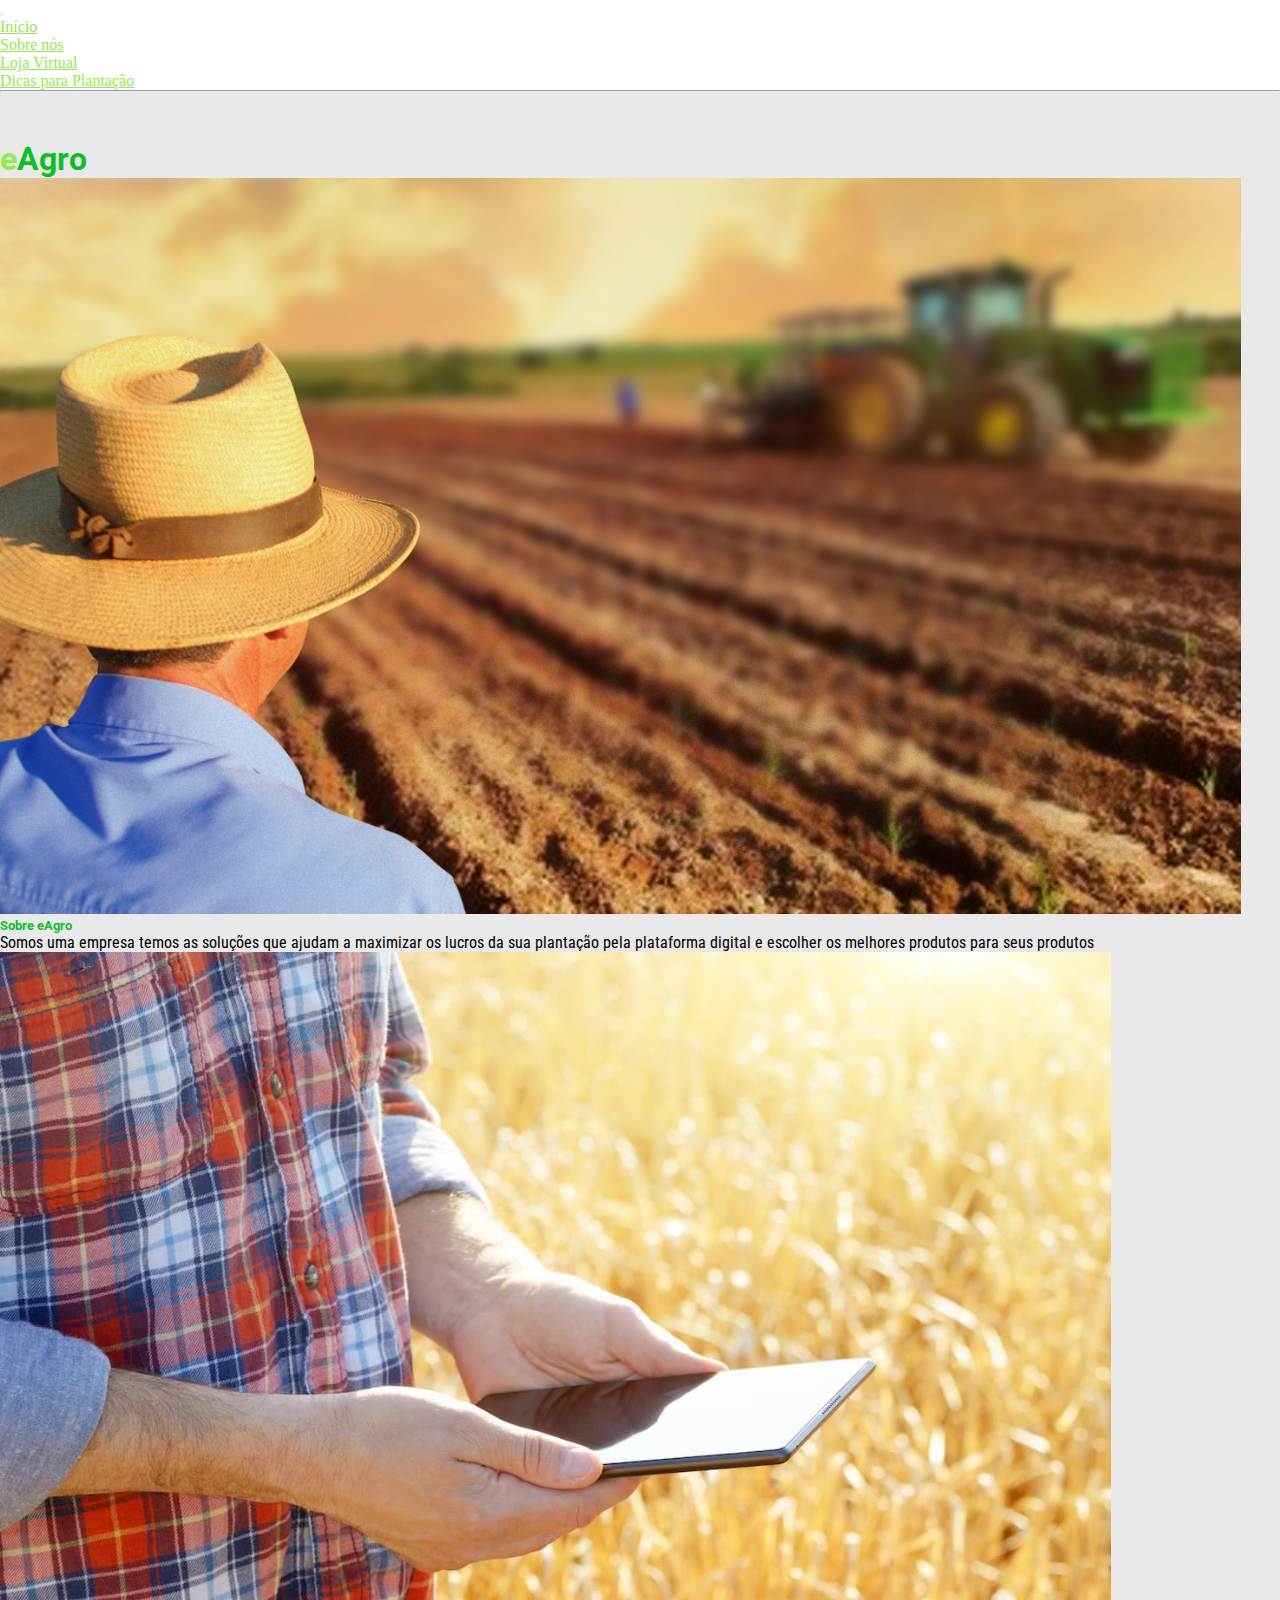
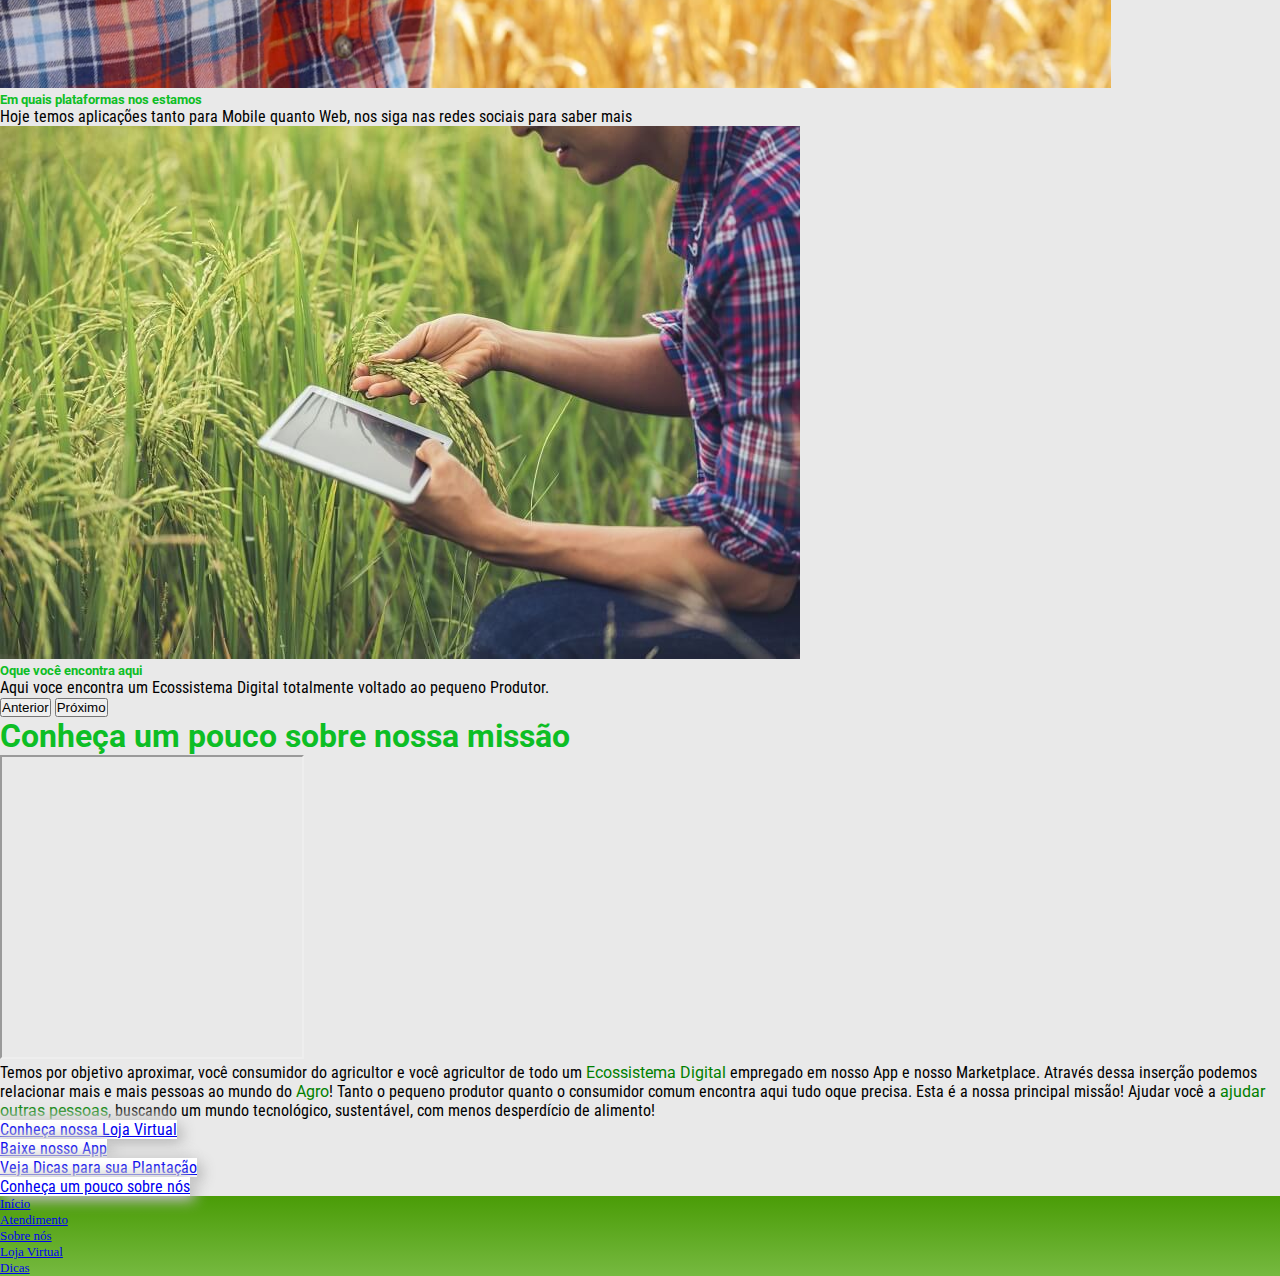
==== commit 58bca11c: "commit" ====
--- a/index.html
+++ b/index.html
@@ -37,7 +37,7 @@
                 <a class="nav-link" href="index.html">Início</a>
               </li>
               <li class="nav">
-                <a class="nav-link" href="#">Sobre nós</a>
+                <a class="nav-link" href="sobreNos.html">Sobre nós</a>
               </li>
               <li class="nav">
                 <a class="nav-link" href="lojaVirtual.html">Loja Virtual</a>
@@ -53,7 +53,8 @@
     </header>
     <main>
       <div class="container-fluid bg-white shadow p-3 mb-2">
-        <div id="logo"></div>
+        <div id="logo">
+        </div>
         <h1 class="h1 text-center">
           <span id="titleAgro">e<span id="titleAgro2">Agro</span></span>
         </h1>
@@ -72,10 +73,10 @@
                   class="d-block w-100 carouselStyle"
                   alt="imagem agricultor"
                 />
-                <div class="carousel-caption d-none d-md-block" id="imgStyle">
-                  <h5>Sobre a eAgro</h5>
+                <div class="carousel-caption d-none d-md-block rounded-2" id="imgStyle">
+                  <h5>Sobre eAgro</h5>
                   <p>
-                    Somos uma empresa temos as soluções que ajudam a maximizar os lucros da sua plantação 
+                    Somos uma empresa temos as soluções que ajudam a maximizar os lucros da sua plantação pela plataforma digital e escolher os melhores produtos para seus produtos
                   </p>
                 </div>
               </div>
@@ -85,7 +86,7 @@
                   class="d-block w-100 carouselStyle"
                   alt="imagem agricultor"
                 />
-                <div class="carousel-caption d-none d-md-block" id="imgStyle">
+                <div class="carousel-caption d-none d-md-block bg-black bg-opacity-50 rounded-2 shadow">
                   <h5>Em quais plataformas nos estamos</h5>
                   <p>
                     Hoje temos aplicações tanto para Mobile quanto Web, nos siga nas redes sociais para saber mais 
@@ -98,16 +99,13 @@
                   class="d-block w-100 carouselStyle"
                   alt="imagem agricultor"
                 />
-                <div class="carousel-caption d-none d-md-block" id="imgStyle">
+                <div class="carousel-caption d-none d-md-block bg-black bg-opacity-50 rounded-2 shadow">
                   <h5>Oque você encontra aqui</h5>
                   <p>
-                    Aqui voce encontra um Ecossistema Digital totalmente voltado ao pequeno Produtor  
+                    Aqui voce encontra um Ecossistema Digital totalmente voltado ao pequeno Produtor.
                   </p>
                 </div>
               </div>
-
-              
-              
             </div>
             <button
               class="carousel-control-prev"
@@ -140,15 +138,7 @@
       <div class="container shadow bg-white mb-3">
         <div class="row p-3">
           <div class="col-md-6">
-            <iframe
-              class="w-100 shadow ratio-16x9 rounded-4"
-              height="300"
-              src="https://www.youtube.com/embed/LXb3EKWsInQ"
-              title="YouTube video player"
-              frameborder="5"
-              allow="accelerometer; autoplay; clipboard-write; encrypted-media; gyroscope; picture-in-picture"
-              allowfullscreen
-            ></iframe>
+            <iframe class="w-100 shadow ratio-16x9 rounded-4" height="300" src="https://www.youtube.com/embed/VYtspFBKuJw" title="YouTube video player" frameborder="5" allow="accelerometer; autoplay; clipboard-write; encrypted-media; gyroscope; picture-in-picture" allowfullscreen></iframe>
           </div>
           <div class="col-md-6">
             <p>
@@ -197,7 +187,7 @@
           </div>
           <div class="col-md-6">
             <a
-              href="#"
+              href="sobreNos.html"
               class="btn w-100 text-center p-3 text-success mt-2"
               id="buttonLinkStyle"
               >Conheça um pouco sobre nós</a
@@ -219,7 +209,7 @@
                 <a class="nav-link text-white" href="#">Atendimento</a>
               </li>
               <li class="nav">
-                <a class="nav-link text-white" href="#">Sobre nós</a>
+                <a class="nav-link text-white" href="sobreNos.html">Sobre nós</a>
               </li>
               <li class="nav">
                 <a class="nav-link text-white" href="lojaVirtual.html"
--- a/style/style.css
+++ b/style/style.css
@@ -37,11 +37,13 @@
 }
 #logo{
     background-repeat: no-repeat;
-    background-size: contain;
-    background-image: url(images/logo.jpg);
+
+    height: 160px;
+    width: 160px;
+    background-size: cover;
+    z-index: 2;
+    background-image: url(images/logo.png);
     position: absolute;
-    display: flex;
-    border-radius: 80px;
 }
 #titleAgro{
    animation-name: titleAnimation;
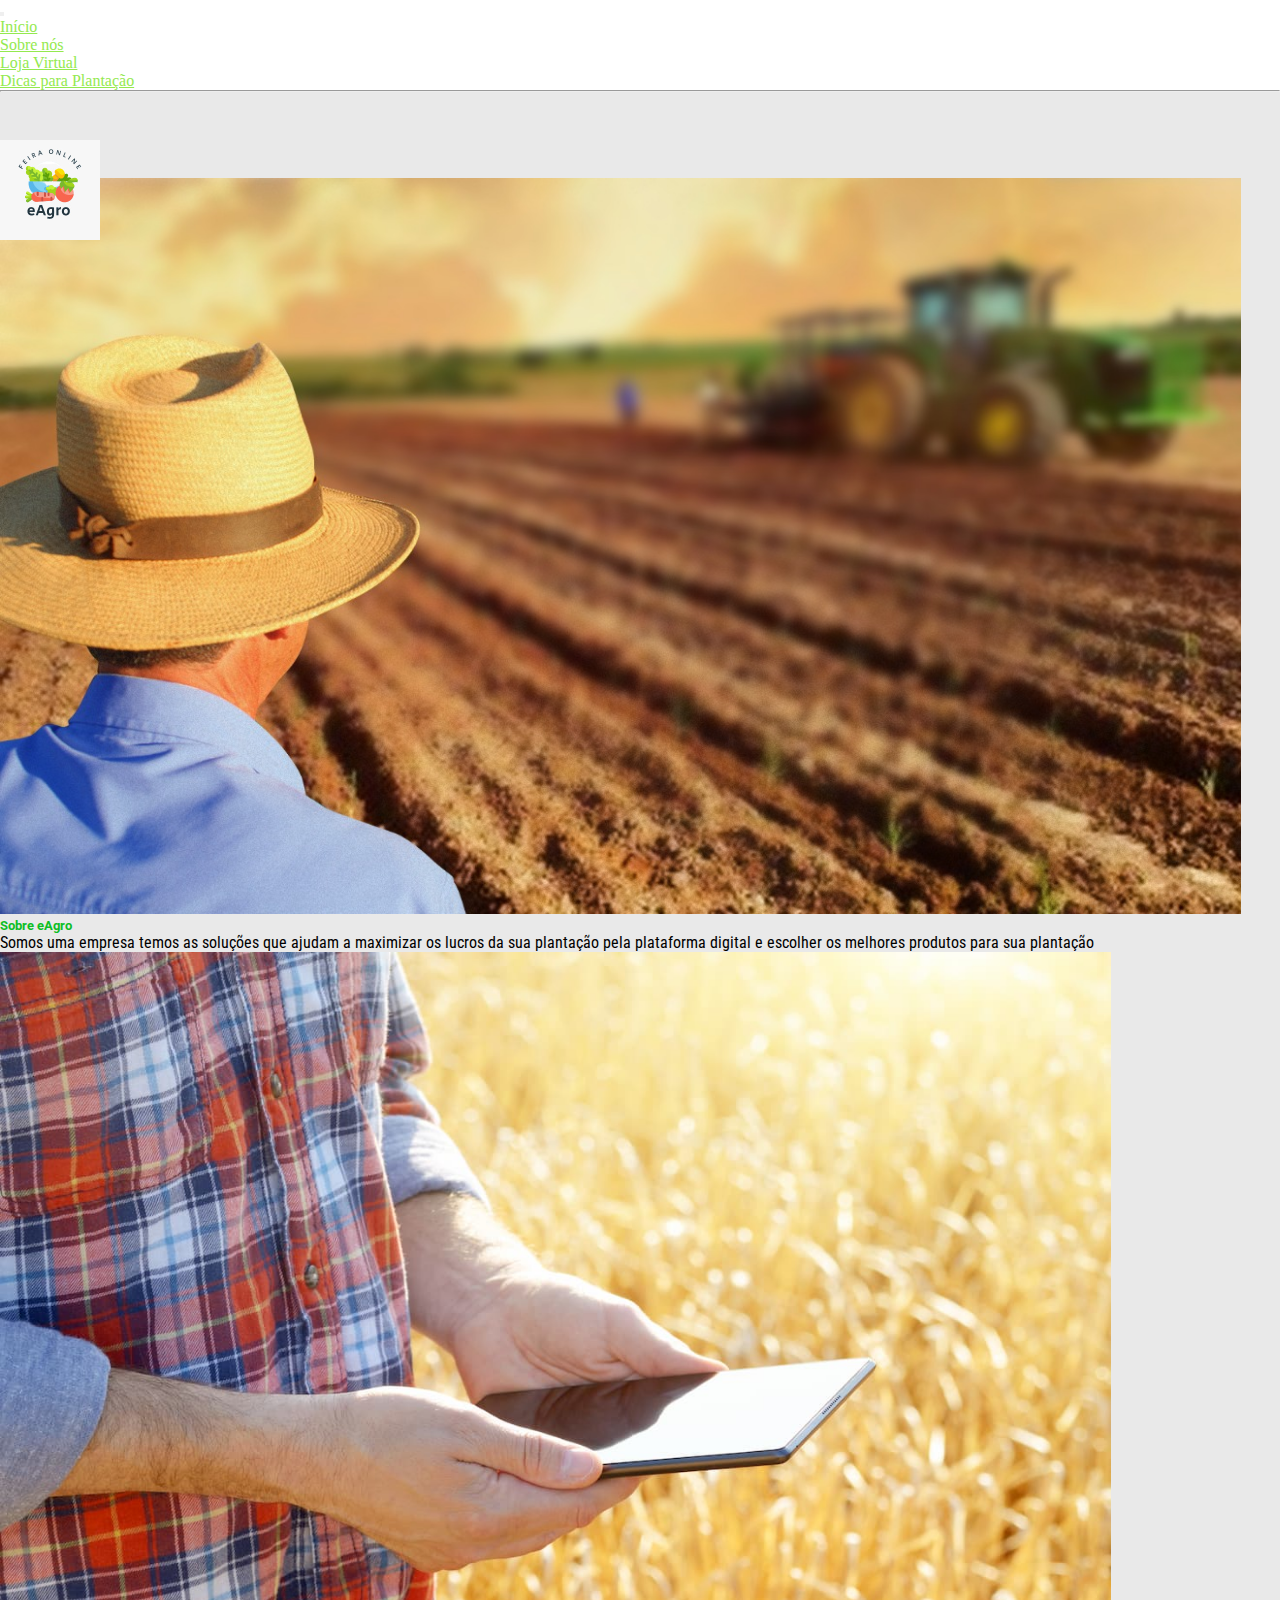
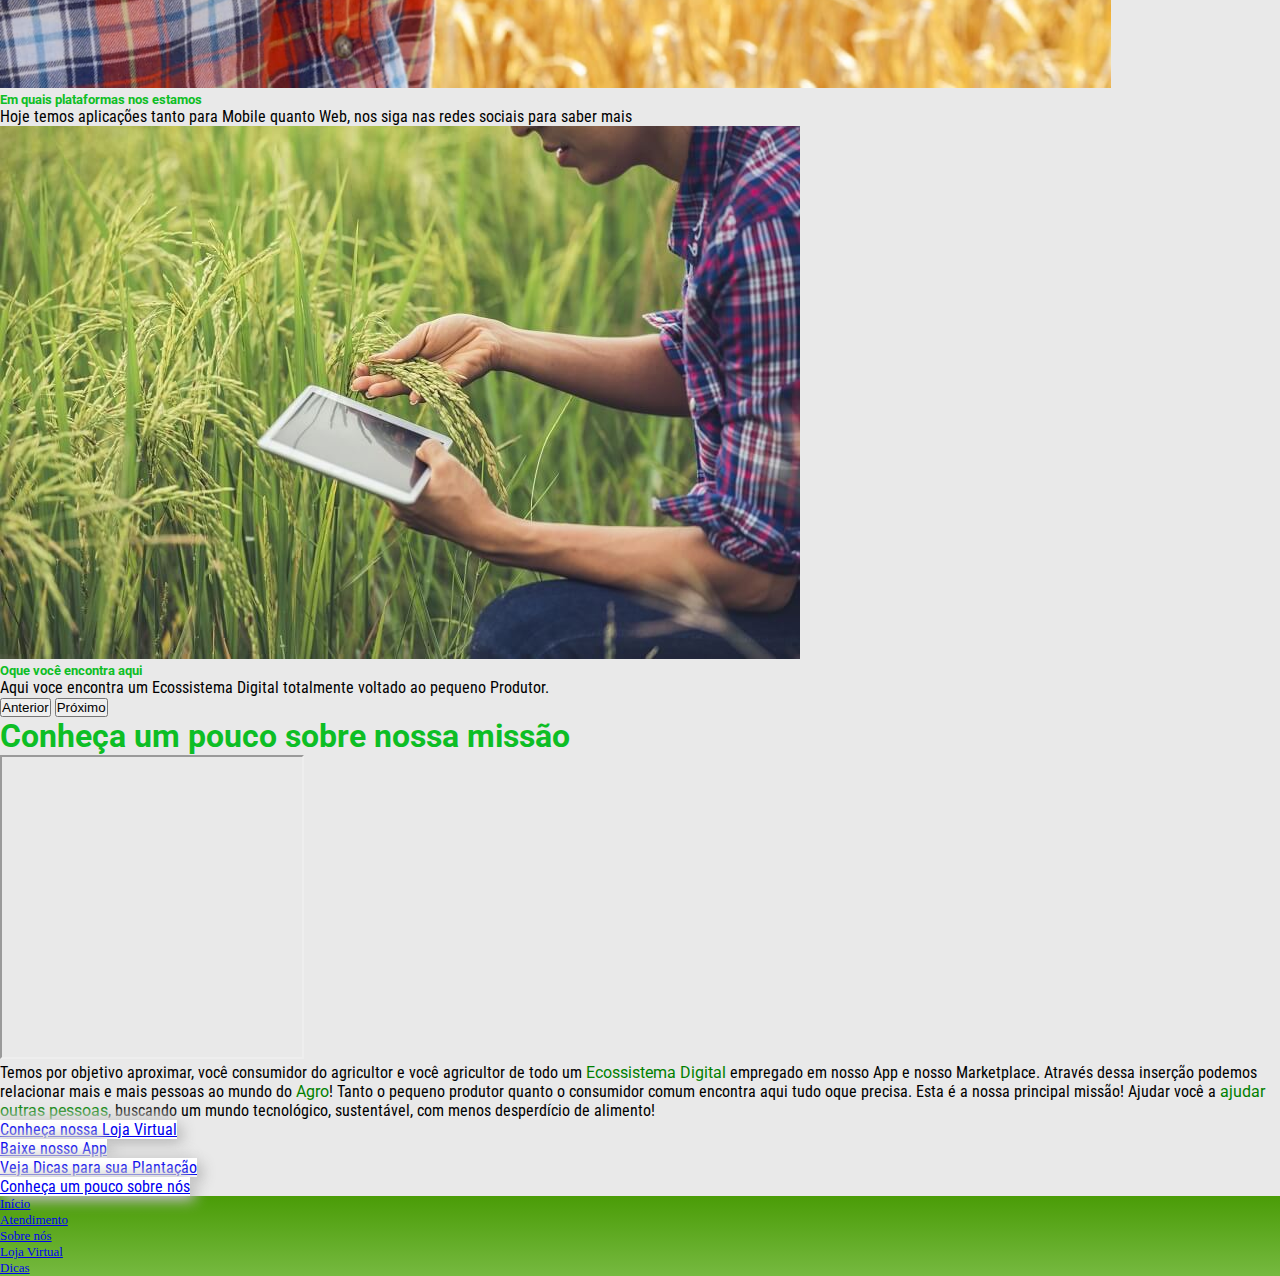
==== commit fbcb4902: "commit" ====
--- a/index.html
+++ b/index.html
@@ -53,8 +53,7 @@
     </header>
     <main>
       <div class="container-fluid bg-white shadow p-3 mb-2">
-        <div id="logo">
-        </div>
+        <img src="images/logo.png" alt="" id="logo">
         <h1 class="h1 text-center">
           <span id="titleAgro">e<span id="titleAgro2">Agro</span></span>
         </h1>
@@ -76,7 +75,7 @@
                 <div class="carousel-caption d-none d-md-block rounded-2" id="imgStyle">
                   <h5>Sobre eAgro</h5>
                   <p>
-                    Somos uma empresa temos as soluções que ajudam a maximizar os lucros da sua plantação pela plataforma digital e escolher os melhores produtos para seus produtos
+                    Somos uma empresa temos as soluções que ajudam a maximizar os lucros da sua plantação pela plataforma digital e escolher os melhores produtos para sua plantação
                   </p>
                 </div>
               </div>
--- a/style/style.css
+++ b/style/style.css
@@ -37,11 +37,11 @@
 }
 #logo{
     background-repeat: no-repeat;
-
-    height: 160px;
-    width: 160px;
+    margin: auto;
+    height: 100px;
+    width: 100px;
     background-size: cover;
-    z-index: 2;
+    z-index: 1;
     background-image: url(images/logo.png);
     position: absolute;
 }
